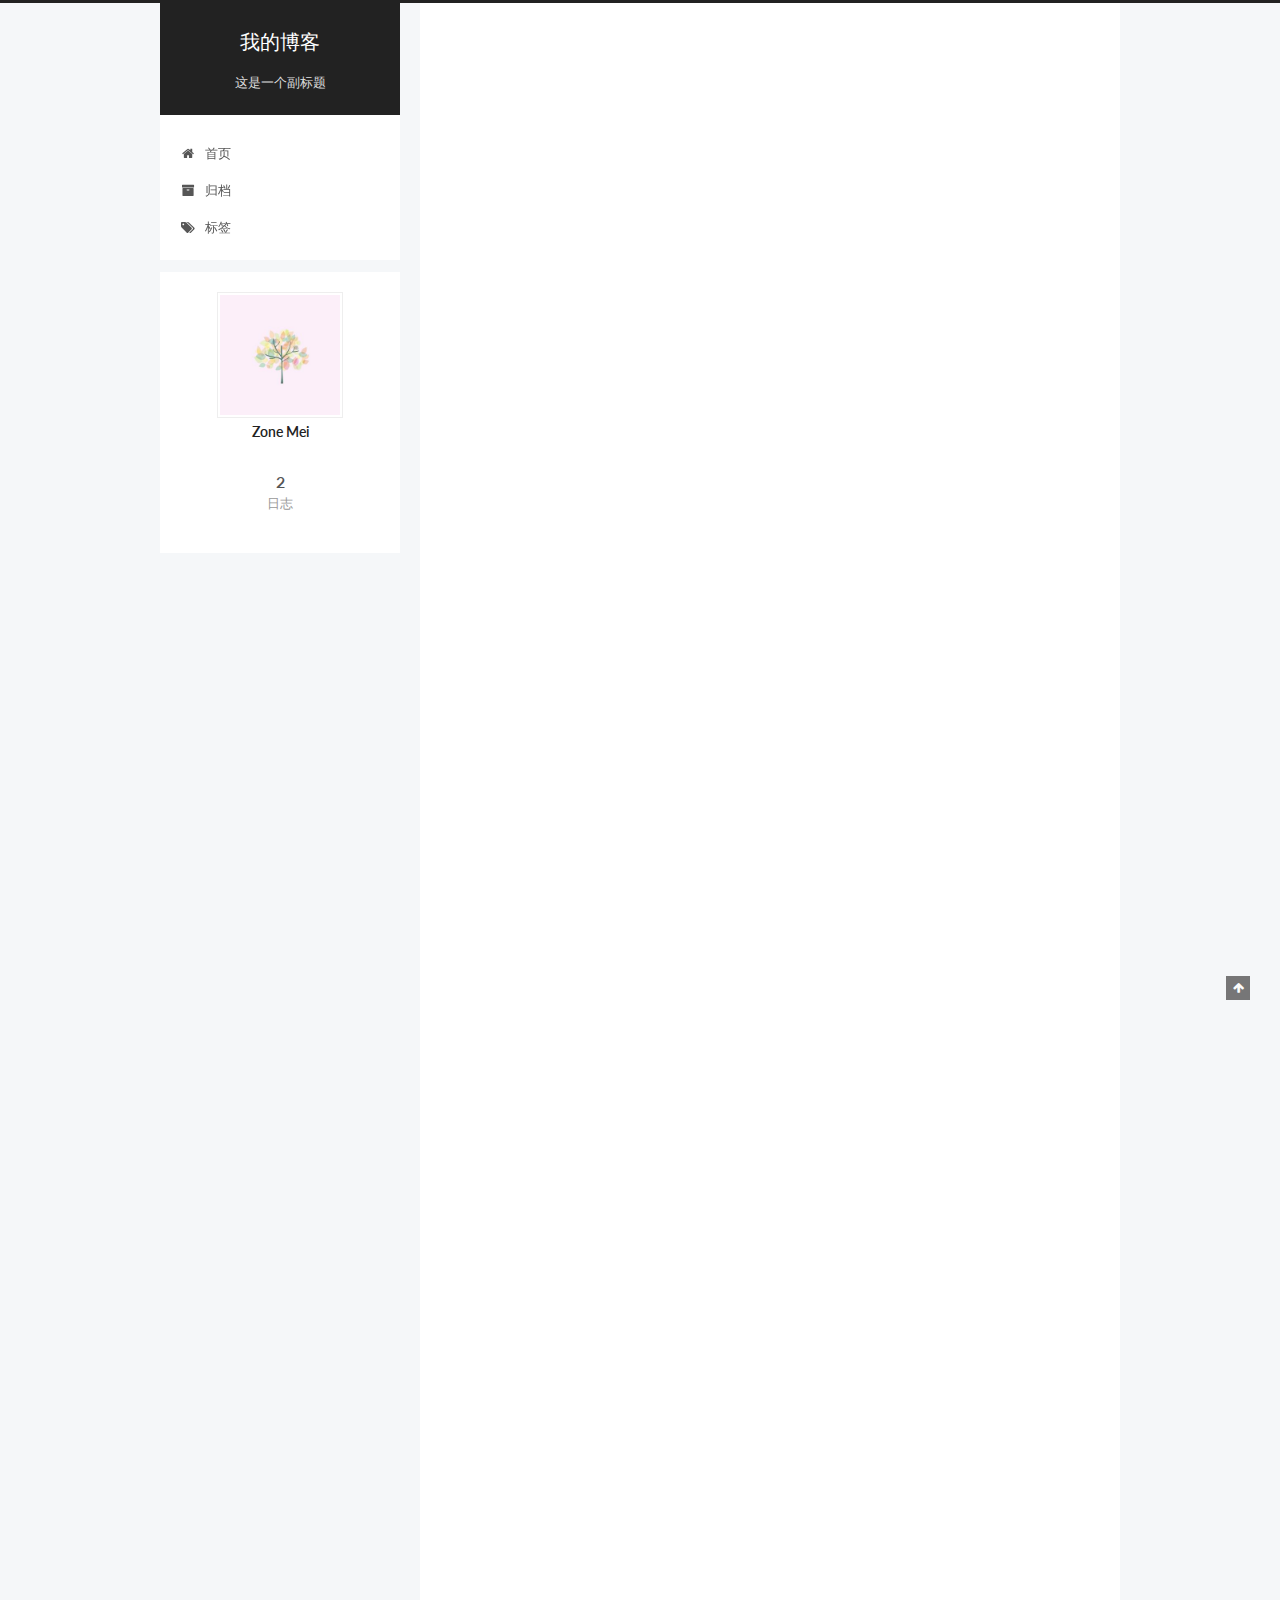
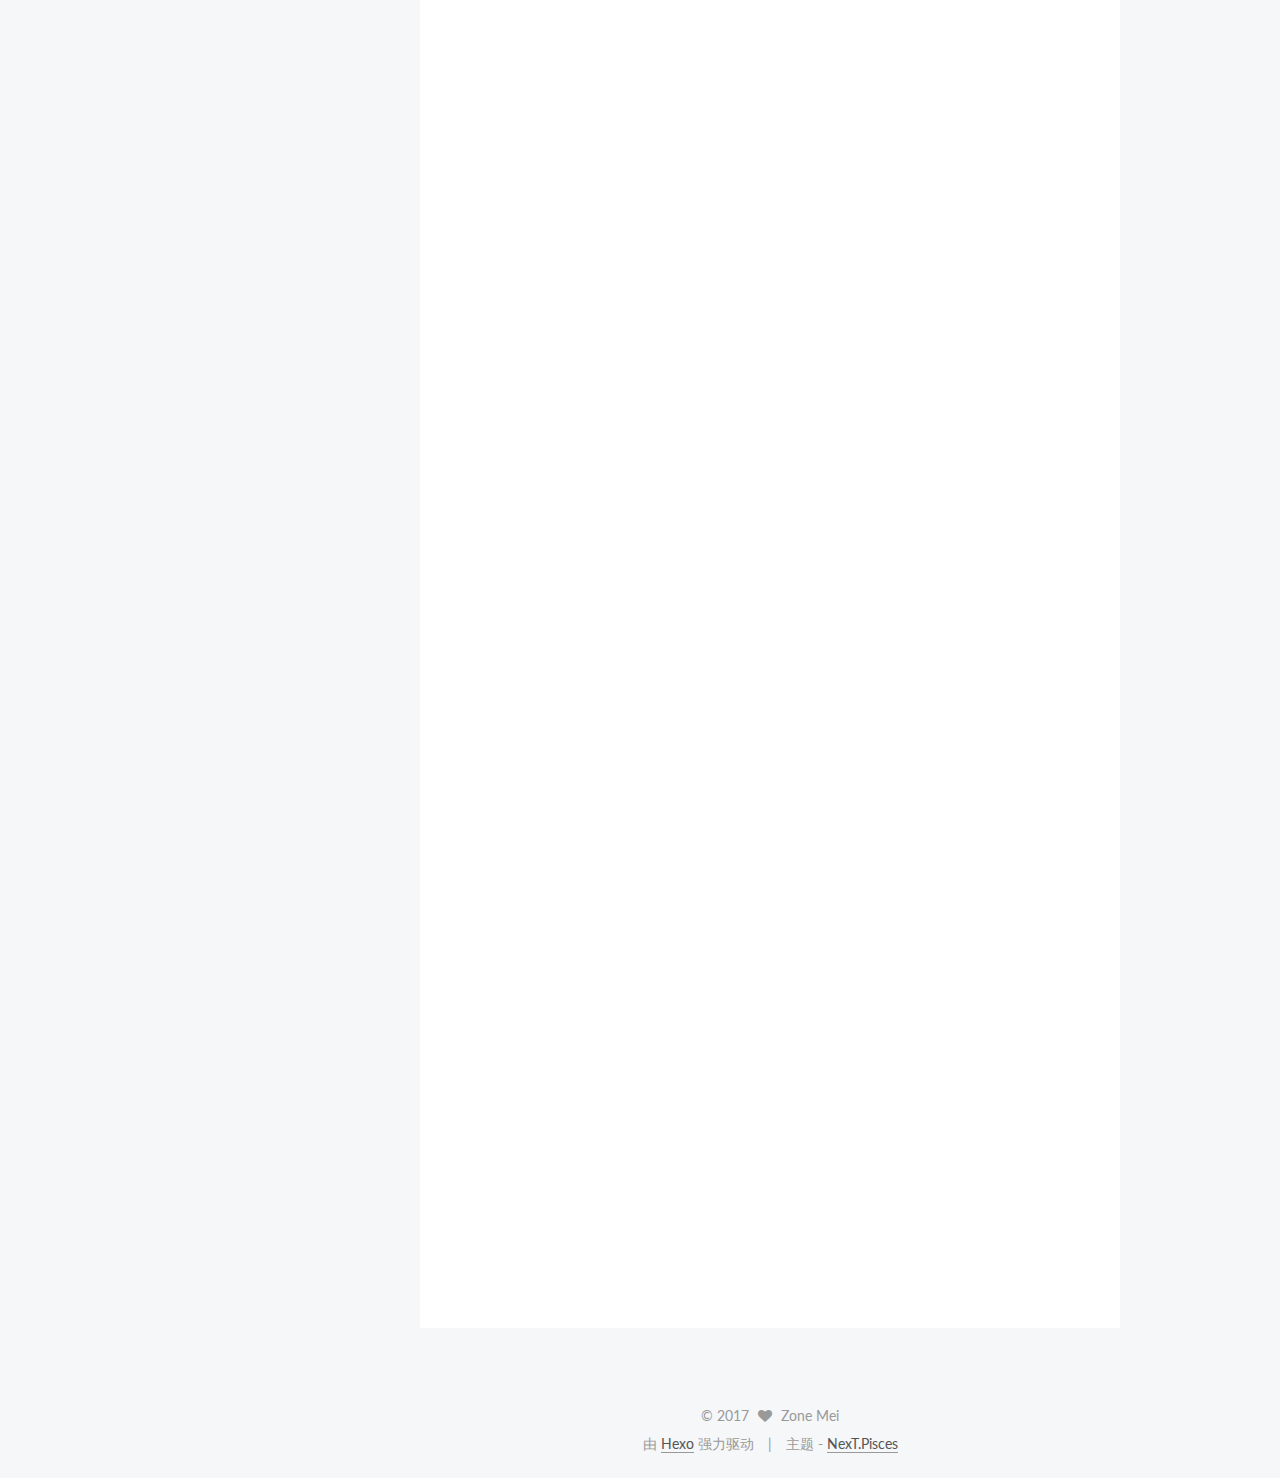
==== index.html @ 60be1010 "Site updated: 2017-05-26 22:15:59" ====
<!doctype html>



  


<html class="theme-next pisces use-motion" lang="zh-Hans">
<head>
  <meta charset="UTF-8"/>
<meta http-equiv="X-UA-Compatible" content="IE=edge" />
<meta name="viewport" content="width=device-width, initial-scale=1, maximum-scale=1"/>



<meta http-equiv="Cache-Control" content="no-transform" />
<meta http-equiv="Cache-Control" content="no-siteapp" />















  
  
  <link href="/lib/fancybox/source/jquery.fancybox.css?v=2.1.5" rel="stylesheet" type="text/css" />




  
  
  
  

  
    
    
  

  

  

  

  

  
    
    
    <link href="//fonts.googleapis.com/css?family=Lato:300,300italic,400,400italic,700,700italic&subset=latin,latin-ext" rel="stylesheet" type="text/css">
  






<link href="/lib/font-awesome/css/font-awesome.min.css?v=4.6.2" rel="stylesheet" type="text/css" />

<link href="/css/main.css?v=5.1.0" rel="stylesheet" type="text/css" />


  <meta name="keywords" content="Hexo, NexT" />








  <link rel="shortcut icon" type="image/x-icon" href="/favicon.ico?v=5.1.0" />






<meta property="og:type" content="website">
<meta property="og:title" content="我的博客">
<meta property="og:url" content="http://yoursite.com/index.html">
<meta property="og:site_name" content="我的博客">
<meta name="twitter:card" content="summary">
<meta name="twitter:title" content="我的博客">



<script type="text/javascript" id="hexo.configurations">
  var NexT = window.NexT || {};
  var CONFIG = {
    root: '/',
    scheme: 'Pisces',
    sidebar: {"position":"left","display":"post","offset":12,"offset_float":0,"b2t":false,"scrollpercent":false},
    fancybox: true,
    motion: true,
    duoshuo: {
      userId: '0',
      author: '博主'
    },
    algolia: {
      applicationID: '',
      apiKey: '',
      indexName: '',
      hits: {"per_page":10},
      labels: {"input_placeholder":"Search for Posts","hits_empty":"We didn't find any results for the search: ${query}","hits_stats":"${hits} results found in ${time} ms"}
    }
  };
</script>



  <link rel="canonical" href="http://yoursite.com/"/>





  <title> 我的博客 </title>
</head>

<body itemscope itemtype="http://schema.org/WebPage" lang="zh-Hans">

  














  
  
    
  

  <div class="container sidebar-position-left 
   page-home 
 ">
    <div class="headband"></div>

    <header id="header" class="header" itemscope itemtype="http://schema.org/WPHeader">
      <div class="header-inner"><div class="site-brand-wrapper">
  <div class="site-meta ">
    

    <div class="custom-logo-site-title">
      <a href="/"  class="brand" rel="start">
        <span class="logo-line-before"><i></i></span>
        <span class="site-title">我的博客</span>
        <span class="logo-line-after"><i></i></span>
      </a>
    </div>
      
        <p class="site-subtitle">这是一个副标题</p>
      
  </div>

  <div class="site-nav-toggle">
    <button>
      <span class="btn-bar"></span>
      <span class="btn-bar"></span>
      <span class="btn-bar"></span>
    </button>
  </div>
</div>

<nav class="site-nav">
  

  
    <ul id="menu" class="menu">
      
        
        <li class="menu-item menu-item-home">
          <a href="/" rel="section">
            
              <i class="menu-item-icon fa fa-fw fa-home"></i> <br />
            
            首页
          </a>
        </li>
      
        
        <li class="menu-item menu-item-archives">
          <a href="/archives" rel="section">
            
              <i class="menu-item-icon fa fa-fw fa-archive"></i> <br />
            
            归档
          </a>
        </li>
      
        
        <li class="menu-item menu-item-tags">
          <a href="/tags" rel="section">
            
              <i class="menu-item-icon fa fa-fw fa-tags"></i> <br />
            
            标签
          </a>
        </li>
      

      
    </ul>
  

  
</nav>



 </div>
    </header>

    <main id="main" class="main">
      <div class="main-inner">
        <div class="content-wrap">
          <div id="content" class="content">
            
  <section id="posts" class="posts-expand">
    
      

  

  
  
  

  <article class="post post-type-normal " itemscope itemtype="http://schema.org/Article">
    <link itemprop="mainEntityOfPage" href="http://yoursite.com/2017/05/26/学习使用hexo/">

    <span hidden itemprop="author" itemscope itemtype="http://schema.org/Person">
      <meta itemprop="name" content="Zone Mei">
      <meta itemprop="description" content="">
      <meta itemprop="image" content="/images/tree.jpg">
    </span>

    <span hidden itemprop="publisher" itemscope itemtype="http://schema.org/Organization">
      <meta itemprop="name" content="我的博客">
    </span>

    
      <header class="post-header">

        
        
          <h1 class="post-title" itemprop="name headline">
            
            
              
                
                <a class="post-title-link" href="/2017/05/26/学习使用hexo/" itemprop="url">
                  学习使用hexo
                </a>
              
            
          </h1>
        

        <div class="post-meta">
          <span class="post-time">
            
              <span class="post-meta-item-icon">
                <i class="fa fa-calendar-o"></i>
              </span>
              
                <span class="post-meta-item-text">发表于</span>
              
              <time title="创建于" itemprop="dateCreated datePublished" datetime="2017-05-26T20:56:51+08:00">
                2017-05-26
              </time>
            

            

            
          </span>

          

          
            
          

          
          

          

          

          

        </div>
      </header>
    


    <div class="post-body" itemprop="articleBody">

      
      

      
        
          
            <h1 id="This-is-an-H1"><a href="#This-is-an-H1" class="headerlink" title="This is an H1"></a>This is an H1</h1><h2 id="This-is-an-H2"><a href="#This-is-an-H2" class="headerlink" title="This is an H2"></a>This is an H2</h2><h1 id="这是-H1"><a href="#这是-H1" class="headerlink" title="这是 H1"></a>这是 H1</h1><h2 id="这是-H2"><a href="#这是-H2" class="headerlink" title="这是 H2"></a>这是 H2</h2><h6 id="这是-H6"><a href="#这是-H6" class="headerlink" title="这是 H6"></a>这是 H6</h6><blockquote>
<p>This is a blockquote with two paragraphs. Lorem ipsum dolor sit amet,<br>consectetuer adipiscing elit. Aliquam hendrerit mi posuere lectus.<br>Vestibulum enim wisi, viverra nec, fringilla in, laoreet vitae, risus.</p>
</blockquote>
<p>无序列表使用星号、加号或是减号作为列表标记：</p>
<ul>
<li>Red</li>
<li>Green</li>
<li>Blue<br>等同于：</li>
</ul>
<ul>
<li>Red</li>
<li>Green</li>
<li>Blue<br>也等同于：</li>
</ul>
<ul>
<li>Red</li>
<li>Green</li>
<li>Blue</li>
</ul>
<p>有序列表则使用数字接着一个英文句点：</p>
<ol>
<li>Bird</li>
<li>McHale</li>
<li>Parish<br>很重要的一点是，你在列表标记上使用的数字并不会影响输出的 HTML 结果，上面的列表所产生的 HTML 标记为：</li>
</ol>
<p><ol></ol></p>
<p><li>Bird</li></p>
<p><li>McHale</li></p>
<p><li>Parish</li><br><br>如果你的列表标记写成：</p>
<ol>
<li>Bird</li>
<li>McHale</li>
<li><p>Parish<br>或甚至是：</p>
</li>
<li><p>Bird</p>
</li>
<li>McHale</li>
<li>Parish</li>
</ol>
<figure class="highlight html"><table><tr><td class="gutter"><pre><div class="line">1</div><div class="line">2</div></pre></td><td class="code"><pre><div class="line"><span class="tag">&lt;<span class="name">div</span>&gt;</span>你好1<span class="tag">&lt;/<span class="name">div</span>&gt;</span></div><div class="line"><span class="tag">&lt;<span class="name">div</span>&gt;</span>你好2<span class="tag">&lt;/<span class="name">div</span>&gt;</span></div></pre></td></tr></table></figure>

          
        
      
    </div>

    <div>
      
    </div>

    <div>
      
    </div>

    <div>
      
    </div>

    <footer class="post-footer">
      

      

      

      
      
        <div class="post-eof"></div>
      
    </footer>
  </article>


    
      

  

  
  
  

  <article class="post post-type-normal " itemscope itemtype="http://schema.org/Article">
    <link itemprop="mainEntityOfPage" href="http://yoursite.com/2017/05/26/hello-world/">

    <span hidden itemprop="author" itemscope itemtype="http://schema.org/Person">
      <meta itemprop="name" content="Zone Mei">
      <meta itemprop="description" content="">
      <meta itemprop="image" content="/images/tree.jpg">
    </span>

    <span hidden itemprop="publisher" itemscope itemtype="http://schema.org/Organization">
      <meta itemprop="name" content="我的博客">
    </span>

    
      <header class="post-header">

        
        
          <h1 class="post-title" itemprop="name headline">
            
            
              
                
                <a class="post-title-link" href="/2017/05/26/hello-world/" itemprop="url">
                  Hello World
                </a>
              
            
          </h1>
        

        <div class="post-meta">
          <span class="post-time">
            
              <span class="post-meta-item-icon">
                <i class="fa fa-calendar-o"></i>
              </span>
              
                <span class="post-meta-item-text">发表于</span>
              
              <time title="创建于" itemprop="dateCreated datePublished" datetime="2017-05-26T19:14:45+08:00">
                2017-05-26
              </time>
            

            

            
          </span>

          

          
            
          

          
          

          

          

          

        </div>
      </header>
    


    <div class="post-body" itemprop="articleBody">

      
      

      
        
          
            <p>Welcome to <a href="https://hexo.io/" target="_blank" rel="external">Hexo</a>! This is your very first post. Check <a href="https://hexo.io/docs/" target="_blank" rel="external">documentation</a> for more info. If you get any problems when using Hexo, you can find the answer in <a href="https://hexo.io/docs/troubleshooting.html" target="_blank" rel="external">troubleshooting</a> or you can ask me on <a href="https://github.com/hexojs/hexo/issues" target="_blank" rel="external">GitHub</a>.</p>
<h2 id="Quick-Start"><a href="#Quick-Start" class="headerlink" title="Quick Start"></a>Quick Start</h2><h3 id="Create-a-new-post"><a href="#Create-a-new-post" class="headerlink" title="Create a new post"></a>Create a new post</h3><figure class="highlight bash"><table><tr><td class="gutter"><pre><div class="line">1</div></pre></td><td class="code"><pre><div class="line">$ hexo new <span class="string">"My New Post"</span></div></pre></td></tr></table></figure>
<p>More info: <a href="https://hexo.io/docs/writing.html" target="_blank" rel="external">Writing</a></p>
<h3 id="Run-server"><a href="#Run-server" class="headerlink" title="Run server"></a>Run server</h3><figure class="highlight bash"><table><tr><td class="gutter"><pre><div class="line">1</div></pre></td><td class="code"><pre><div class="line">$ hexo server</div></pre></td></tr></table></figure>
<p>More info: <a href="https://hexo.io/docs/server.html" target="_blank" rel="external">Server</a></p>
<h3 id="Generate-static-files"><a href="#Generate-static-files" class="headerlink" title="Generate static files"></a>Generate static files</h3><figure class="highlight bash"><table><tr><td class="gutter"><pre><div class="line">1</div></pre></td><td class="code"><pre><div class="line">$ hexo generate</div></pre></td></tr></table></figure>
<p>More info: <a href="https://hexo.io/docs/generating.html" target="_blank" rel="external">Generating</a></p>
<h3 id="Deploy-to-remote-sites"><a href="#Deploy-to-remote-sites" class="headerlink" title="Deploy to remote sites"></a>Deploy to remote sites</h3><figure class="highlight bash"><table><tr><td class="gutter"><pre><div class="line">1</div></pre></td><td class="code"><pre><div class="line">$ hexo deploy</div></pre></td></tr></table></figure>
<p>More info: <a href="https://hexo.io/docs/deployment.html" target="_blank" rel="external">Deployment</a></p>

          
        
      
    </div>

    <div>
      
    </div>

    <div>
      
    </div>

    <div>
      
    </div>

    <footer class="post-footer">
      

      

      

      
      
        <div class="post-eof"></div>
      
    </footer>
  </article>


    
  </section>

  


          </div>
          


          

        </div>
        
          
  
  <div class="sidebar-toggle">
    <div class="sidebar-toggle-line-wrap">
      <span class="sidebar-toggle-line sidebar-toggle-line-first"></span>
      <span class="sidebar-toggle-line sidebar-toggle-line-middle"></span>
      <span class="sidebar-toggle-line sidebar-toggle-line-last"></span>
    </div>
  </div>

  <aside id="sidebar" class="sidebar">
    <div class="sidebar-inner">

      

      

      <section class="site-overview sidebar-panel sidebar-panel-active">
        <div class="site-author motion-element" itemprop="author" itemscope itemtype="http://schema.org/Person">
          <img class="site-author-image" itemprop="image"
               src="/images/tree.jpg"
               alt="Zone Mei" />
          <p class="site-author-name" itemprop="name">Zone Mei</p>
           
              <p class="site-description motion-element" itemprop="description"></p>
          
        </div>
        <nav class="site-state motion-element">

          
            <div class="site-state-item site-state-posts">
              <a href="/archives">
                <span class="site-state-item-count">2</span>
                <span class="site-state-item-name">日志</span>
              </a>
            </div>
          

          

          

        </nav>

        

        <div class="links-of-author motion-element">
          
        </div>

        
        

        
        

        


      </section>

      

      

    </div>
  </aside>


        
      </div>
    </main>

    <footer id="footer" class="footer">
      <div class="footer-inner">
        <div class="copyright" >
  
  &copy; 
  <span itemprop="copyrightYear">2017</span>
  <span class="with-love">
    <i class="fa fa-heart"></i>
  </span>
  <span class="author" itemprop="copyrightHolder">Zone Mei</span>
</div>


<div class="powered-by">
  由 <a class="theme-link" href="https://hexo.io">Hexo</a> 强力驱动
</div>

<div class="theme-info">
  主题 -
  <a class="theme-link" href="https://github.com/iissnan/hexo-theme-next">
    NexT.Pisces
  </a>
</div>


        

        
      </div>
    </footer>

    
      <div class="back-to-top">
        <i class="fa fa-arrow-up"></i>
        
      </div>
    

  </div>

  

<script type="text/javascript">
  if (Object.prototype.toString.call(window.Promise) !== '[object Function]') {
    window.Promise = null;
  }
</script>









  






  
  <script type="text/javascript" src="/lib/jquery/index.js?v=2.1.3"></script>

  
  <script type="text/javascript" src="/lib/fastclick/lib/fastclick.min.js?v=1.0.6"></script>

  
  <script type="text/javascript" src="/lib/jquery_lazyload/jquery.lazyload.js?v=1.9.7"></script>

  
  <script type="text/javascript" src="/lib/velocity/velocity.min.js?v=1.2.1"></script>

  
  <script type="text/javascript" src="/lib/velocity/velocity.ui.min.js?v=1.2.1"></script>

  
  <script type="text/javascript" src="/lib/fancybox/source/jquery.fancybox.pack.js?v=2.1.5"></script>


  


  <script type="text/javascript" src="/js/src/utils.js?v=5.1.0"></script>

  <script type="text/javascript" src="/js/src/motion.js?v=5.1.0"></script>



  
  


  <script type="text/javascript" src="/js/src/affix.js?v=5.1.0"></script>

  <script type="text/javascript" src="/js/src/schemes/pisces.js?v=5.1.0"></script>



  

  


  <script type="text/javascript" src="/js/src/bootstrap.js?v=5.1.0"></script>



  


  




	





  





  





  






  





  

  

  

  

</body>
</html>
---- css/main.css ----
/* normalize.css v3.0.2 | MIT License | git.io/normalize */
html {
  font-family: sans-serif; /* 1 */
  -ms-text-size-adjust: 100%; /* 2 */
  -webkit-text-size-adjust: 100%; /* 2 */
}
body {
  margin: 0;
}
article,
aside,
details,
figcaption,
figure,
footer,
header,
hgroup,
main,
menu,
nav,
section,
summary {
  display: block;
}
audio,
canvas,
progress,
video {
  display: inline-block; /* 1 */
  vertical-align: baseline; /* 2 */
}
audio:not([controls]) {
  display: none;
  height: 0;
}
[hidden],
template {
  display: none;
}
a {
  background-color: transparent;
}
a:active,
a:hover {
  outline: 0;
}
abbr[title] {
  border-bottom: 1px dotted;
}
b,
strong {
  font-weight: bold;
}
dfn {
  font-style: italic;
}
h1 {
  font-size: 2em;
  margin: 0.67em 0;
}
mark {
  background: #ff0;
  color: #000;
}
small {
  font-size: 80%;
}
sub,
sup {
  font-size: 75%;
  line-height: 0;
  position: relative;
  vertical-align: baseline;
}
sup {
  top: -0.5em;
}
sub {
  bottom: -0.25em;
}
img {
  border: 0;
}
svg:not(:root) {
  overflow: hidden;
}
figure {
  margin: 1em 40px;
}
hr {
  -moz-box-sizing: content-box;
  box-sizing: content-box;
  height: 0;
}
pre {
  overflow: auto;
}
code,
kbd,
pre,
samp {
  font-family: monospace, monospace;
  font-size: 1em;
}
button,
input,
optgroup,
select,
textarea {
  color: inherit; /* 1 */
  font: inherit; /* 2 */
  margin: 0; /* 3 */
}
button {
  overflow: visible;
}
button,
select {
  text-transform: none;
}
button,
html input[type="button"],
input[type="reset"],
input[type="submit"] {
  -webkit-appearance: button; /* 2 */
  cursor: pointer; /* 3 */
}
button[disabled],
html input[disabled] {
  cursor: default;
}
button::-moz-focus-inner,
input::-moz-focus-inner {
  border: 0;
  padding: 0;
}
input {
  line-height: normal;
}
input[type="checkbox"],
input[type="radio"] {
  box-sizing: border-box; /* 1 */
  padding: 0; /* 2 */
}
input[type="number"]::-webkit-inner-spin-button,
input[type="number"]::-webkit-outer-spin-button {
  height: auto;
}
input[type="search"] {
  -webkit-appearance: textfield; /* 1 */
  -moz-box-sizing: content-box;
  -webkit-box-sizing: content-box; /* 2 */
  box-sizing: content-box;
}
input[type="search"]::-webkit-search-cancel-button,
input[type="search"]::-webkit-search-decoration {
  -webkit-appearance: none;
}
fieldset {
  border: 1px solid #c0c0c0;
  margin: 0 2px;
  padding: 0.35em 0.625em 0.75em;
}
legend {
  border: 0; /* 1 */
  padding: 0; /* 2 */
}
textarea {
  overflow: auto;
}
optgroup {
  font-weight: bold;
}
table {
  border-collapse: collapse;
  border-spacing: 0;
}
td,
th {
  padding: 0;
}
::selection {
  background: #262a30;
  color: #fff;
}
body {
  position: relative;
  font-family: 'Lato', "PingFang SC", "Microsoft YaHei", sans-serif;
  font-size: 14px;
  line-height: 2;
  color: #555;
  background: #f5f7f9;
}
@media (max-width: 767px) {
  body {
    padding-right: 0 !important;
  }
}
@media (min-width: 768px) and (max-width: 991px) {
  body {
    padding-right: 0 !important;
  }
}
@media (min-width: 1600px) {
  body {
    font-size: 16px;
  }
}
h1,
h2,
h3,
h4,
h5,
h6 {
  margin: 0;
  padding: 0;
  font-weight: bold;
  line-height: 1.5;
  font-family: 'Lato', "PingFang SC", "Microsoft YaHei", sans-serif;
}
h2,
h3,
h4,
h5,
h6 {
  margin: 20px 0 15px;
}
h1 {
  font-size: 22px;
}
@media (max-width: 767px) {
  h1 {
    font-size: 18px;
  }
}
h2 {
  font-size: 20px;
}
@media (max-width: 767px) {
  h2 {
    font-size: 16px;
  }
}
h3 {
  font-size: 18px;
}
@media (max-width: 767px) {
  h3 {
    font-size: 14px;
  }
}
h4 {
  font-size: 16px;
}
@media (max-width: 767px) {
  h4 {
    font-size: 12px;
  }
}
h5 {
  font-size: 14px;
}
@media (max-width: 767px) {
  h5 {
    font-size: 10px;
  }
}
h6 {
  font-size: 12px;
}
@media (max-width: 767px) {
  h6 {
    font-size: 8px;
  }
}
p {
  margin: 0 0 25px 0;
}
a {
  color: #555;
  text-decoration: none;
  border-bottom: 1px solid #999;
  word-wrap: break-word;
}
a:hover {
  color: #222;
  border-bottom-color: #222;
}
blockquote {
  margin: 0;
  padding: 0;
}
img {
  display: block;
  margin: auto;
  max-width: 100%;
  height: auto;
}
hr {
  margin: 40px 0;
  height: 3px;
  border: none;
  background-color: #ddd;
  background-image: repeating-linear-gradient(-45deg, #fff, #fff 4px, transparent 4px, transparent 8px);
}
blockquote {
  padding: 0 15px;
  color: #666;
  border-left: 4px solid #ddd;
}
blockquote cite::before {
  content: "-";
  padding: 0 5px;
}
dt {
  font-weight: 700;
}
dd {
  margin: 0;
  padding: 0;
}
.text-left {
  text-align: left;
}
.text-center {
  text-align: center;
}
.text-right {
  text-align: right;
}
.text-justify {
  text-align: justify;
}
.text-nowrap {
  white-space: nowrap;
}
.text-lowercase {
  text-transform: lowercase;
}
.text-uppercase {
  text-transform: uppercase;
}
.text-capitalize {
  text-transform: capitalize;
}
.center-block {
  display: block;
  margin-left: auto;
  margin-right: auto;
}
.clearfix:before,
.clearfix:after {
  content: " ";
  display: table;
}
.clearfix:after {
  clear: both;
}
.pullquote {
  width: 45%;
}
.pullquote.left {
  float: left;
  margin-left: 5px;
  margin-right: 10px;
}
.pullquote.right {
  float: right;
  margin-left: 10px;
  margin-right: 5px;
}
.affix.affix.affix {
  position: fixed;
}
.translation {
  margin-top: -20px;
  font-size: 14px;
  color: #999;
}
.scrollbar-measure {
  width: 100px;
  height: 100px;
  overflow: scroll;
  position: absolute;
  top: -9999px;
}
.use-motion .motion-element {
  opacity: 0;
}
table {
  margin: 20px 0;
  width: 100%;
  border-collapse: collapse;
  border-spacing: 0;
  border: 1px solid #ddd;
  font-size: 14px;
  table-layout: fixed;
  word-wrap: break-all;
}
table>tbody>tr:nth-of-type(odd) {
  background-color: #f9f9f9;
}
table>tbody>tr:hover {
  background-color: #f5f5f5;
}
caption,
th,
td {
  padding: 8px;
  text-align: left;
  vertical-align: middle;
  font-weight: normal;
}
th,
td {
  border-bottom: 3px solid #ddd;
  border-right: 1px solid #eee;
}
th {
  padding-bottom: 10px;
  font-weight: 700;
}
td {
  border-bottom-width: 1px;
}
html,
body {
  height: 100%;
}
.container {
  position: relative;
  min-height: 100%;
}
.header-inner {
  margin: 0 auto;
  padding: 100px 0 70px;
  width: 700px;
}
@media (min-width: 1600px) {
  .container .header-inner {
    width: 900px;
  }
}
.main {
  padding-bottom: 150px;
}
.main-inner {
  margin: 0 auto;
  width: 700px;
}
@media (min-width: 1600px) {
  .container .main-inner {
    width: 900px;
  }
}
.footer {
  position: absolute;
  left: 0;
  bottom: 0;
  width: 100%;
  min-height: 50px;
}
.footer-inner {
  box-sizing: border-box;
  margin: 20px auto;
  width: 700px;
}
@media (min-width: 1600px) {
  .container .footer-inner {
    width: 900px;
  }
}
pre,
.highlight {
  overflow: auto;
  margin: 20px 0;
  padding: 0;
  font-size: 13px;
  color: #4d4d4c;
  background: #f7f7f7;
  line-height: 1.6;
}
pre,
code {
  font-family: consolas, Menlo, "PingFang SC", "Microsoft YaHei", monospace;
}
code {
  padding: 2px 4px;
  word-wrap: break-word;
  color: #555;
  background: #eee;
  border-radius: 3px;
  font-size: 13px;
}
pre code {
  padding: 0;
  color: #4d4d4c;
  background: none;
  text-shadow: none;
}
.highlight {
  border-radius: 1px;
}
.highlight pre {
  border: none;
  margin: 0;
  padding: 10px 0;
}
.highlight table {
  margin: 0;
  width: auto;
  border: none;
}
.highlight td {
  border: none;
  padding: 0;
}
.highlight figcaption {
  font-size: 1em;
  color: #4d4d4c;
  line-height: 1em;
  margin-bottom: 1em;
}
.highlight figcaption:before,
.highlight figcaption:after {
  content: " ";
  display: table;
}
.highlight figcaption:after {
  clear: both;
}
.highlight figcaption a {
  float: right;
  color: #4d4d4c;
}
.highlight figcaption a:hover {
  border-bottom-color: #4d4d4c;
}
.highlight .gutter pre {
  padding-left: 10px;
  padding-right: 10px;
  color: #869194;
  text-align: right;
  background-color: #eff2f3;
}
.highlight .code pre {
  padding-left: 10px;
  padding-right: 10px;
  background-color: #f7f7f7;
}
.highlight .line {
  height: 20px;
}
.gutter {
  -webkit-user-select: none;
  -moz-user-select: none;
  -ms-user-select: none;
  user-select: none;
}
.gist table {
  width: auto;
}
.gist table td {
  border: none;
}
pre .deletion {
  background: #fdd;
}
pre .addition {
  background: #dfd;
}
pre .meta {
  color: #8959a8;
}
pre .comment {
  color: #8e908c;
}
pre .variable,
pre .attribute,
pre .tag,
pre .regexp,
pre .ruby .constant,
pre .xml .tag .title,
pre .xml .pi,
pre .xml .doctype,
pre .html .doctype,
pre .css .id,
pre .css .class,
pre .css .pseudo {
  color: #c82829;
}
pre .number,
pre .preprocessor,
pre .built_in,
pre .literal,
pre .params,
pre .constant,
pre .command {
  color: #f5871f;
}
pre .ruby .class .title,
pre .css .rules .attribute,
pre .string,
pre .value,
pre .inheritance,
pre .header,
pre .ruby .symbol,
pre .xml .cdata,
pre .special,
pre .number,
pre .formula {
  color: #718c00;
}
pre .title,
pre .css .hexcolor {
  color: #3e999f;
}
pre .function,
pre .python .decorator,
pre .python .title,
pre .ruby .function .title,
pre .ruby .title .keyword,
pre .perl .sub,
pre .javascript .title,
pre .coffeescript .title {
  color: #4271ae;
}
pre .keyword,
pre .javascript .function {
  color: #8959a8;
}
.full-image.full-image.full-image {
  border: none;
  max-width: 100%;
  width: auto;
  margin: 20px auto;
}
@media (min-width: 992px) {
  .full-image.full-image.full-image {
    max-width: none;
    width: 118%;
    margin: 0 -9%;
  }
}
.blockquote-center,
.page-home .post-type-quote blockquote,
.page-post-detail .post-type-quote blockquote {
  position: relative;
  margin: 40px 0;
  padding: 0;
  border-left: none;
  text-align: center;
}
.blockquote-center::before,
.page-home .post-type-quote blockquote::before,
.page-post-detail .post-type-quote blockquote::before,
.blockquote-center::after,
.page-home .post-type-quote blockquote::after,
.page-post-detail .post-type-quote blockquote::after {
  position: absolute;
  content: ' ';
  display: block;
  width: 100%;
  height: 24px;
  opacity: 0.2;
  background-repeat: no-repeat;
  background-position: 0 -6px;
  background-size: 22px 22px;
}
.blockquote-center::before,
.page-home .post-type-quote blockquote::before,
.page-post-detail .post-type-quote blockquote::before {
  top: -20px;
  background-image: url("../images/quote-l.svg");
  border-top: 1px solid #ccc;
}
.blockquote-center::after,
.page-home .post-type-quote blockquote::after,
.page-post-detail .post-type-quote blockquote::after {
  bottom: -20px;
  background-image: url("../images/quote-r.svg");
  border-bottom: 1px solid #ccc;
  background-position: 100% 8px;
}
.blockquote-center p,
.page-home .post-type-quote blockquote p,
.page-post-detail .post-type-quote blockquote p,
.blockquote-center div,
.page-home .post-type-quote blockquote div,
.page-post-detail .post-type-quote blockquote div {
  text-align: center;
}
.post .post-body .group-picture img {
  box-sizing: border-box;
  padding: 0 3px;
  border: none;
}
.post .group-picture-row {
  overflow: hidden;
  margin-top: 6px;
}
.post .group-picture-row:first-child {
  margin-top: 0;
}
.post .group-picture-column {
  float: left;
}
.page-post-detail .post-body .group-picture-column {
  float: none;
  margin-top: 10px;
  width: auto !important;
}
.page-post-detail .post-body .group-picture-column img {
  margin: 0 auto;
}
.page-archive .group-picture-container {
  overflow: hidden;
}
.page-archive .group-picture-row {
  float: left;
}
.page-archive .group-picture-row:first-child {
  margin-top: 6px;
}
.page-archive .group-picture-column {
  max-width: 150px;
  max-height: 150px;
}
.note {
  padding: 20px;
  margin: 20px 0;
  border: 1px solid #eee;
  border-left-width: 5px;
  border-radius: 3px;
}
.note h2,
.note h3,
.note h4,
.note h5,
.note h6 {
  margin-top: 0;
  margin-bottom: 5px;
}
.note p:last-child {
  margin-bottom: 0;
}
.note code {
  border-radius: 3px;
}
.note+.note {
  margin-top: -5px;
}
.default {
  border-left-color: #777;
}
.default h2,
.default h3,
.default h4,
.default h5,
.default h6 {
  color: #777;
}
.primary {
  border-left-color: #428bca;
}
.primary h2,
.primary h3,
.primary h4,
.primary h5,
.primary h6 {
  color: #428bca;
}
.success {
  border-left-color: #5cb85c;
}
.success h2,
.success h3,
.success h4,
.success h5,
.success h6 {
  color: #5cb85c;
}
.danger {
  border-left-color: #d9534f;
}
.danger h2,
.danger h3,
.danger h4,
.danger h5,
.danger h6 {
  color: #d9534f;
}
.warning {
  border-left-color: #f0ad4e;
}
.warning h2,
.warning h3,
.warning h4,
.warning h5,
.warning h6 {
  color: #f0ad4e;
}
.info {
  border-left-color: #5bc0de;
}
.info h2,
.info h3,
.info h4,
.info h5,
.info h6 {
  color: #5bc0de;
}
.btn {
  display: inline-block;
  padding: 0 20px;
  font-size: 14px;
  color: #fff;
  background: #222;
  border: 2px solid #555;
  text-decoration: none;
  border-radius: 0;
  transition-property: background-color;
  transition-duration: 0.2s;
  transition-timing-function: ease-in-out;
  transition-delay: 0s;
}
.btn:hover,
.post-button .btn:hover {
  border-color: #222;
  color: #fff;
  background: #222;
}
.btn-bar {
  display: block;
  width: 22px;
  height: 2px;
  background: #555;
  border-radius: 1px;
}
.btn-bar+.btn-bar {
  margin-top: 4px;
}
.pagination {
  margin: 120px 0 40px;
  text-align: center;
  border-top: 1px solid #eee;
}
.page-number-basic,
.pagination .prev,
.pagination .next,
.pagination .page-number,
.pagination .space {
  display: inline-block;
  position: relative;
  top: -1px;
  margin: 0 10px;
  padding: 0 10px;
  line-height: 30px;
}
@media (max-width: 767px) {
  .page-number-basic,
  .pagination .prev,
  .pagination .next,
  .pagination .page-number,
  .pagination .space {
    margin: 0 5px;
  }
}
.pagination .prev,
.pagination .next,
.pagination .page-number {
  border-bottom: 0;
  border-top: 1px solid #eee;
  transition-property: border-color;
  transition-duration: 0.2s;
  transition-timing-function: ease-in-out;
  transition-delay: 0s;
}
.pagination .prev:hover,
.pagination .next:hover,
.pagination .page-number:hover {
  border-top-color: #222;
}
.pagination .space {
  padding: 0;
  margin: 0;
}
.pagination .prev {
  margin-left: 0;
}
.pagination .next {
  margin-right: 0;
}
.pagination .page-number.current {
  color: #fff;
  background: #ccc;
  border-top-color: #ccc;
}
@media (max-width: 767px) {
  .pagination {
    border-top: none;
  }
  .pagination .prev,
  .pagination .next,
  .pagination .page-number {
    margin-bottom: 10px;
    border-top: 0;
    border-bottom: 1px solid #eee;
  }
  .pagination .prev:hover,
  .pagination .next:hover,
  .pagination .page-number:hover {
    border-bottom-color: #222;
  }
}
.comments {
  margin: 60px 20px 0;
}
.tag-cloud {
  text-align: center;
}
.tag-cloud a {
  display: inline-block;
  margin: 10px;
}
.back-to-top {
  box-sizing: border-box;
  position: fixed;
  bottom: -100px;
  right: 30px;
  z-index: 1050;
  padding: 0 6px;
  width: 24px;
  background: #222;
  font-size: 12px;
  opacity: 0.6;
  color: #fff;
  cursor: pointer;
  text-align: center;
  -webkit-transform: translateZ(0);
  transition-property: bottom;
  transition-duration: 0.2s;
  transition-timing-function: ease-in-out;
  transition-delay: 0s;
}
@media (max-width: 767px) {
  .back-to-top {
    display: none;
  }
}
@media (min-width: 768px) and (max-width: 991px) {
  .back-to-top {
    display: none;
  }
}
.back-to-top.back-to-top-on {
  bottom: 30px;
}
.header {
  background: #fff;
}
.header-inner {
  position: relative;
}
.headband {
  height: 3px;
  background: #222;
}
.site-meta {
  margin: 0;
  text-align: center;
}
@media (max-width: 767px) {
  .site-meta {
    text-align: center;
  }
}
.brand {
  position: relative;
  display: inline-block;
  padding: 0 40px;
  color: #fff;
  background: #222;
  border-bottom: none;
}
.brand:hover {
  color: #fff;
}
.logo {
  display: inline-block;
  margin-right: 5px;
  line-height: 36px;
  vertical-align: top;
}
.site-title {
  display: inline-block;
  vertical-align: top;
  line-height: 36px;
  font-size: 20px;
  font-weight: normal;
  font-family: 'Lato', "PingFang SC", "Microsoft YaHei", sans-serif;
}
.site-subtitle {
  margin-top: 10px;
  font-size: 13px;
  color: #ddd;
}
.use-motion .brand {
  opacity: 0;
}
.use-motion .logo,
.use-motion .site-title,
.use-motion .site-subtitle {
  opacity: 0;
  position: relative;
  top: -10px;
}
.site-nav-toggle {
  display: none;
  position: absolute;
  top: 10px;
  left: 10px;
}
@media (max-width: 767px) {
  .site-nav-toggle {
    display: block;
  }
}
.site-nav-toggle button {
  margin-top: 2px;
  padding: 9px 10px;
  background: transparent;
  border: none;
}
@media (max-width: 767px) {
  .site-nav {
    display: none;
    margin: 0 -10px;
    padding: 0 10px;
    clear: both;
    border-top: 1px solid #ddd;
  }
}
@media (min-width: 768px) and (max-width: 991px) {
  .site-nav {
    display: block !important;
  }
}
@media (min-width: 992px) {
  .site-nav {
    display: block !important;
  }
}
.menu {
  margin-top: 20px;
  padding-left: 0;
  text-align: center;
}
.menu .menu-item {
  display: inline-block;
  margin: 0 10px;
  list-style: none;
}
@media screen and (max-width: 767px) {
  .menu .menu-item {
    margin-top: 10px;
  }
}
.menu .menu-item a {
  display: block;
  font-size: 13px;
  line-height: inherit;
  border-bottom: 1px solid transparent;
  transition-property: border-color;
  transition-duration: 0.2s;
  transition-timing-function: ease-in-out;
  transition-delay: 0s;
}
.menu .menu-item a:hover,
.menu-item-active a {
  border-bottom-color: #222;
}
.menu .menu-item .fa {
  margin-right: 5px;
}
.use-motion .menu-item {
  opacity: 0;
}
.post-body {
  font-family: 'Lato', "PingFang SC", "Microsoft YaHei", sans-serif;
}
@media (max-width: 767px) {
  .post-body {
    word-break: break-word;
  }
}
.post-body .fancybox img {
  display: block !important;
  margin: 0 auto;
  cursor: pointer;
  cursor: zoom-in;
  cursor: -webkit-zoom-in;
}
.post-body .image-caption,
.post-body .figure .caption {
  margin: 10px auto 15px;
  text-align: center;
  font-size: 14px;
  color: #999;
  font-weight: bold;
  line-height: 1;
}
.post-sticky-flag {
  display: inline-block;
  font-size: 16px;
  -ms-transform: rotate(30deg);
  -webkit-transform: rotate(30deg);
  -moz-transform: rotate(30deg);
  -ms-transform: rotate(30deg);
  -o-transform: rotate(30deg);
  transform: rotate(30deg);
}
.posts-expand {
  padding-top: 40px;
}
@media (max-width: 767px) {
  .posts-expand {
    margin: 0 20px;
  }
  .post-body pre,
  .post-body .highlight {
    padding: 10px;
  }
  .post-body pre .gutter pre,
  .post-body .highlight .gutter pre {
    padding-right: 10px;
  }
}
@media (min-width: 992px) {
  .posts-expand .post-body {
    text-align: justify;
  }
}
.posts-expand .post-body h2,
.posts-expand .post-body h3,
.posts-expand .post-body h4,
.posts-expand .post-body h5,
.posts-expand .post-body h6 {
  padding-top: 10px;
}
.posts-expand .post-body h2 .header-anchor,
.posts-expand .post-body h3 .header-anchor,
.posts-expand .post-body h4 .header-anchor,
.posts-expand .post-body h5 .header-anchor,
.posts-expand .post-body h6 .header-anchor {
  float: right;
  margin-left: 10px;
  color: #ccc;
  border-bottom-style: none;
  visibility: hidden;
}
.posts-expand .post-body h2 .header-anchor:hover,
.posts-expand .post-body h3 .header-anchor:hover,
.posts-expand .post-body h4 .header-anchor:hover,
.posts-expand .post-body h5 .header-anchor:hover,
.posts-expand .post-body h6 .header-anchor:hover {
  color: inherit;
}
.posts-expand .post-body h2:hover .header-anchor,
.posts-expand .post-body h3:hover .header-anchor,
.posts-expand .post-body h4:hover .header-anchor,
.posts-expand .post-body h5:hover .header-anchor,
.posts-expand .post-body h6:hover .header-anchor {
  visibility: visible;
}
.posts-expand .post-body ul li {
  list-style: circle;
}
.posts-expand .post-body img {
  box-sizing: border-box;
  margin: auto;
  padding: 3px;
  border: 1px solid #ddd;
}
.posts-expand .fancybox img {
  margin: 0 auto;
}
@media (max-width: 767px) {
  .posts-collapse {
    margin: 0 20px;
  }
  .posts-collapse .post-title,
  .posts-collapse .post-meta {
    display: block;
    width: auto;
    text-align: left;
  }
}
.posts-collapse {
  position: relative;
  z-index: 1010;
  margin-left: 55px;
}
.posts-collapse::after {
  content: " ";
  position: absolute;
  top: 20px;
  left: 0;
  margin-left: -2px;
  width: 4px;
  height: 100%;
  background: #f5f5f5;
  z-index: -1;
}
@media (max-width: 767px) {
  .posts-collapse {
    margin: 0 20px;
  }
}
.posts-collapse .collection-title {
  position: relative;
  margin: 60px 0;
}
.posts-collapse .collection-title h2 {
  margin-left: 20px;
}
.posts-collapse .collection-title small {
  color: #bbb;
}
.posts-collapse .collection-title::before {
  content: " ";
  position: absolute;
  left: 0;
  top: 50%;
  margin-left: -4px;
  margin-top: -4px;
  width: 8px;
  height: 8px;
  background: #bbb;
  border-radius: 50%;
}
.posts-collapse .post {
  margin: 30px 0;
}
.posts-collapse .post-header {
  position: relative;
  transition-duration: 0.2s;
  transition-timing-function: ease-in-out;
  transition-delay: 0s;
  transition-property: border;
  border-bottom: 1px dashed #ccc;
}
.posts-collapse .post-header::before {
  content: " ";
  position: absolute;
  left: 0;
  top: 12px;
  width: 6px;
  height: 6px;
  margin-left: -4px;
  background: #bbb;
  border-radius: 50%;
  border: 1px solid #fff;
  transition-duration: 0.2s;
  transition-timing-function: ease-in-out;
  transition-delay: 0s;
  transition-property: background;
}
.posts-collapse .post-header:hover {
  border-bottom-color: #666;
}
.posts-collapse .post-header:hover::before {
  background: #222;
}
.posts-collapse .post-meta {
  position: absolute;
  font-size: 12px;
  left: 20px;
  top: 5px;
}
.posts-collapse .post-comments-count {
  display: none;
}
.posts-collapse .post-title {
  margin-left: 60px;
  font-size: 16px;
  font-weight: normal;
  line-height: inherit;
}
.posts-collapse .post-title::after {
  margin-left: 3px;
  opacity: 0.6;
}
.posts-collapse .post-title a {
  color: #666;
  border-bottom: none;
}
.page-home .post-type-quote .post-header,
.page-post-detail .post-type-quote .post-header,
.page-home .post-type-quote .post-tags,
.page-post-detail .post-type-quote .post-tags {
  display: none;
}
.posts-expand .post-title {
  font-size: 26px;
  text-align: center;
  word-break: break-word;
  font-weight: 400;
}
@media (max-width: 767px) {
  .posts-expand .post-title {
    font-size: 22px;
  }
}
.posts-expand .post-title-link {
  display: inline-block;
  position: relative;
  color: #555;
  border-bottom: none;
  line-height: 1.2;
  vertical-align: top;
}
.posts-expand .post-title-link::before {
  content: "";
  position: absolute;
  width: 100%;
  height: 2px;
  bottom: 0;
  left: 0;
  background-color: #000;
  visibility: hidden;
  -webkit-transform: scaleX(0);
  -moz-transform: scaleX(0);
  -ms-transform: scaleX(0);
  -o-transform: scaleX(0);
  transform: scaleX(0);
  transition-duration: 0.2s;
  transition-timing-function: ease-in-out;
  transition-delay: 0s;
}
.posts-expand .post-title-link:hover::before {
  visibility: visible;
  -webkit-transform: scaleX(1);
  -moz-transform: scaleX(1);
  -ms-transform: scaleX(1);
  -o-transform: scaleX(1);
  transform: scaleX(1);
}
.posts-expand .post-title-link .fa {
  font-size: 16px;
}
.posts-expand .post-meta {
  margin: 3px 0 60px 0;
  color: #999;
  font-family: 'Lato', "PingFang SC", "Microsoft YaHei", sans-serif;
  font-size: 12px;
  text-align: center;
}
.posts-expand .post-meta .post-category-list {
  display: inline-block;
  margin: 0;
  padding: 3px;
}
.posts-expand .post-meta .post-category-list-link {
  color: #999;
}
.posts-expand .post-meta .post-description {
  font-size: 14px;
  margin-top: 2px;
}
.post-meta-divider {
  margin: 0 0.5em;
}
.post-meta-item-icon {
  margin-right: 3px;
}
@media (min-width: 768px) and (max-width: 991px) {
  .post-meta-item-icon {
    display: inline-block;
  }
}
@media (max-width: 767px) {
  .post-meta-item-icon {
    display: inline-block;
  }
}
@media (min-width: 768px) and (max-width: 991px) {
  .post-meta-item-text {
    display: none;
  }
}
@media (max-width: 767px) {
  .post-meta-item-text {
    display: none;
  }
}
@media (max-width: 767px) {
  .posts-expand .post-comments-count {
    display: none;
  }
}
.social-like {
  font-size: 14px;
  height: 20px;
  text-align: center;
  border-top: 1px solid #eee;
  padding-top: 9px;
  margin-top: 45px;
  display: flex;
  justify-content: center;
}
.vk_like {
  width: 85px;
  height: 21px;
  padding-top: 7px;
  align-self: center;
}
.fb_like {
  height: 30px;
  align-self: center;
}
.post-button {
  margin-top: 50px;
}
.post-button .btn {
  color: #555;
  font-size: 14px;
  background: #fff;
  border-radius: 2px;
  line-height: 2;
  margin: 0 4px 8px 4px;
}
.post-button .fa-fw {
  width: 1.285714285714286em;
  text-align: left;
}
.posts-expand .post-tags {
  margin-top: 40px;
  text-align: center;
}
.posts-expand .post-tags a {
  display: inline-block;
  margin-right: 10px;
  font-size: 13px;
}
.post-nav {
  display: table;
  margin-top: 15px;
  width: 100%;
  border-top: 1px solid #eee;
}
.post-nav-divider {
  display: table-cell;
  width: 10%;
}
.post-nav-item {
  display: table-cell;
  padding: 10px 0 0 0;
  width: 45%;
  vertical-align: top;
}
.post-nav-item a {
  position: relative;
  display: block;
  line-height: 25px;
  font-size: 14px;
  color: #555;
  border-bottom: none;
}
.post-nav-item a:hover {
  color: #222;
  border-bottom: none;
}
.post-nav-item a:active {
  top: 2px;
}
.post-nav-item .fa {
  position: absolute;
  top: 8px;
  left: 0;
  font-size: 12px;
}
.post-nav-next a {
  padding-left: 15px;
}
.post-nav-prev {
  text-align: right;
}
.post-nav-prev a {
  padding-right: 15px;
}
.post-nav-prev .fa {
  right: 0;
  left: auto;
}
.posts-expand .post-eof {
  display: block;
  margin: 80px auto 60px;
  width: 8%;
  height: 1px;
  background: #ccc;
  text-align: center;
}
.post:last-child .post-eof.post-eof.post-eof {
  display: none;
}
.post-gallery {
  display: table;
  table-layout: fixed;
  width: 100%;
  border-collapse: separate;
}
.post-gallery-row {
  display: table-row;
}
.post-gallery .post-gallery-img {
  display: table-cell;
  text-align: center;
  vertical-align: middle;
  border: none;
}
.post-gallery .post-gallery-img img {
  max-width: 100%;
  max-height: 100%;
  border: none;
}
.fancybox-close,
.fancybox-close:hover {
  border: none;
}
.sidebar {
  position: fixed;
  right: 0;
  top: 0;
  bottom: 0;
  width: 0;
  z-index: 1040;
  box-shadow: inset 0 2px 6px #000;
  background: #222;
  -webkit-transform: translateZ(0);
}
.sidebar a {
  color: #999;
  border-bottom-color: #555;
}
.sidebar a:hover {
  color: #eee;
}
@media (min-width: 768px) and (max-width: 991px) {
  .sidebar {
    display: none !important;
  }
}
@media (max-width: 767px) {
  .sidebar {
    display: none !important;
  }
}
.sidebar-inner {
  position: relative;
  padding: 20px 10px;
  color: #999;
  text-align: center;
}
.sidebar-toggle {
  position: fixed;
  right: 30px;
  bottom: 45px;
  width: 14px;
  height: 14px;
  padding: 5px;
  background: #222;
  line-height: 0;
  z-index: 1050;
  cursor: pointer;
  -webkit-transform: translateZ(0);
}
@media (min-width: 768px) and (max-width: 991px) {
  .sidebar-toggle {
    display: none;
  }
}
@media (max-width: 767px) {
  .sidebar-toggle {
    display: none;
  }
}
.sidebar-toggle-line {
  position: relative;
  display: inline-block;
  vertical-align: top;
  height: 2px;
  width: 100%;
  background: #fff;
  margin-top: 3px;
}
.sidebar-toggle-line:first-child {
  margin-top: 0;
}
.site-author-image {
  display: block;
  margin: 0 auto;
  padding: 2px;
  max-width: 120px;
  height: auto;
  border: 1px solid #eee;
}
.site-author-name {
  margin: 0;
  text-align: center;
  color: #222;
  font-weight: 600;
}
.site-description {
  margin-top: 0;
  text-align: center;
  font-size: 13px;
  color: #999;
}
.site-state {
  overflow: hidden;
  line-height: 1.4;
  white-space: nowrap;
  text-align: center;
}
.site-state-item {
  display: inline-block;
  padding: 0 15px;
  border-left: 1px solid #eee;
}
.site-state-item:first-child {
  border-left: none;
}
.site-state-item a {
  border-bottom: none;
}
.site-state-item-count {
  display: block;
  text-align: center;
  color: inherit;
  font-weight: 600;
  font-size: 16px;
}
.site-state-item-name {
  font-size: 13px;
  color: #999;
}
.feed-link {
  margin-top: 20px;
}
.feed-link a {
  display: inline-block;
  padding: 0 15px;
  color: #fc6423;
  border: 1px solid #fc6423;
  border-radius: 4px;
}
.feed-link a i {
  color: #fc6423;
  font-size: 14px;
}
.feed-link a:hover {
  color: #fff;
  background: #fc6423;
}
.feed-link a:hover i {
  color: #fff;
}
.links-of-author {
  margin-top: 20px;
}
.links-of-author a {
  display: inline-block;
  vertical-align: middle;
  margin-right: 10px;
  margin-bottom: 10px;
  border-bottom-color: #555;
  font-size: 13px;
}
.links-of-author a:before {
  display: inline-block;
  vertical-align: middle;
  margin-right: 3px;
  content: " ";
  width: 4px;
  height: 4px;
  border-radius: 50%;
  background: #e24555;
}
.links-of-blogroll {
  font-size: 13px;
}
.links-of-blogroll-title {
  margin-top: 20px;
  font-size: 14px;
  font-weight: 600;
}
.links-of-blogroll-list {
  margin: 0;
  padding: 0;
  list-style: none;
}
.links-of-blogroll-item {
  padding: 2px 10px;
}
.sidebar-nav {
  margin: 0 0 20px;
  padding-left: 0;
}
.sidebar-nav li {
  display: inline-block;
  cursor: pointer;
  border-bottom: 1px solid transparent;
  font-size: 14px;
  color: #555;
}
.sidebar-nav li:hover {
  color: #fc6423;
}
.page-post-detail .sidebar-nav-toc {
  padding: 0 5px;
}
.page-post-detail .sidebar-nav-overview {
  margin-left: 10px;
}
.sidebar-nav .sidebar-nav-active {
  color: #fc6423;
  border-bottom-color: #fc6423;
}
.sidebar-nav .sidebar-nav-active:hover {
  color: #fc6423;
}
.sidebar-panel {
  display: none;
}
.sidebar-panel-active {
  display: block;
}
.post-toc-empty {
  font-size: 14px;
  color: #666;
}
.post-toc-wrap {
  overflow: hidden;
}
.post-toc {
  overflow: auto;
}
.post-toc ol {
  margin: 0;
  padding: 0 2px 5px 10px;
  text-align: left;
  list-style: none;
  font-size: 14px;
}
.post-toc ol > ol {
  padding-left: 0;
}
.post-toc ol a {
  transition-duration: 0.2s;
  transition-timing-function: ease-in-out;
  transition-delay: 0s;
  transition-property: all;
  color: #666;
  border-bottom-color: #ccc;
}
.post-toc ol a:hover {
  color: #000;
  border-bottom-color: #000;
}
.post-toc .nav-item {
  overflow: hidden;
  text-overflow: ellipsis;
  white-space: nowrap;
  line-height: 1.8;
}
.post-toc .nav .nav-child {
  display: none;
}
.post-toc .nav .active > .nav-child {
  display: block;
}
.post-toc .nav .active-current > .nav-child {
  display: block;
}
.post-toc .nav .active-current > .nav-child > .nav-item {
  display: block;
}
.post-toc .nav .active > a {
  color: #fc6423;
  border-bottom-color: #fc6423;
}
.post-toc .nav .active-current > a {
  color: #fc6423;
}
.post-toc .nav .active-current > a:hover {
  color: #fc6423;
}
.footer {
  font-size: 14px;
  color: #999;
}
.footer img {
  border: none;
}
.footer-inner {
  text-align: center;
}
.with-love {
  display: inline-block;
  margin: 0 5px;
}
.powered-by,
.theme-info {
  display: inline-block;
}
.powered-by {
  margin-right: 10px;
}
.powered-by::after {
  content: "|";
  padding-left: 10px;
}
.cc-license {
  margin-top: 10px;
  text-align: center;
}
.cc-license .cc-opacity {
  opacity: 0.7;
  border-bottom: none;
}
.cc-license .cc-opacity:hover {
  opacity: 0.9;
}
.cc-license img {
  display: inline-block;
}
.theme-next #ds-thread #ds-reset {
  color: #555;
}
.theme-next #ds-thread #ds-reset .ds-replybox {
  margin-bottom: 30px;
}
.theme-next #ds-thread #ds-reset .ds-replybox .ds-avatar,
.theme-next #ds-reset .ds-avatar img {
  box-shadow: none;
}
.theme-next #ds-thread #ds-reset .ds-textarea-wrapper {
  border-color: #c7d4e1;
  background: none;
  border-top-right-radius: 3px;
  border-top-left-radius: 3px;
}
.theme-next #ds-thread #ds-reset .ds-textarea-wrapper textarea {
  height: 60px;
}
.theme-next #ds-reset .ds-rounded-top {
  border-radius: 0;
}
.theme-next #ds-thread #ds-reset .ds-post-toolbar {
  box-sizing: border-box;
  border: 1px solid #c7d4e1;
  background: #f6f8fa;
}
.theme-next #ds-thread #ds-reset .ds-post-options {
  height: 40px;
  border: none;
  background: none;
}
.theme-next #ds-thread #ds-reset .ds-toolbar-buttons {
  top: 11px;
}
.theme-next #ds-thread #ds-reset .ds-sync {
  top: 5px;
}
.theme-next #ds-thread #ds-reset .ds-post-button {
  top: 4px;
  right: 5px;
  width: 90px;
  height: 30px;
  border: 1px solid #c5ced7;
  border-radius: 3px;
  background-image: linear-gradient(#fbfbfc, #f5f7f9);
  color: #60676d;
}
.theme-next #ds-thread #ds-reset .ds-post-button:hover {
  background-position: 0 -30px;
  color: #60676d;
}
.theme-next #ds-thread #ds-reset .ds-comments-info {
  padding: 10px 0;
}
.theme-next #ds-thread #ds-reset .ds-sort {
  display: none;
}
.theme-next #ds-thread #ds-reset li.ds-tab a.ds-current {
  border: none;
  background: #f6f8fa;
  color: #60676d;
}
.theme-next #ds-thread #ds-reset li.ds-tab a.ds-current:hover {
  background-color: #e9f0f7;
  color: #60676d;
}
.theme-next #ds-thread #ds-reset li.ds-tab a {
  border-radius: 2px;
  padding: 5px;
}
.theme-next #ds-thread #ds-reset .ds-login-buttons p {
  color: #999;
  line-height: 36px;
}
.theme-next #ds-thread #ds-reset .ds-login-buttons .ds-service-list li {
  height: 28px;
}
.theme-next #ds-thread #ds-reset .ds-service-list a {
  background: none;
  padding: 5px;
  border: 1px solid;
  border-radius: 3px;
  text-align: center;
}
.theme-next #ds-thread #ds-reset .ds-service-list a:hover {
  color: #fff;
  background: #666;
}
.theme-next #ds-thread #ds-reset .ds-service-list .ds-weibo {
  color: #fc9b00;
  border-color: #fc9b00;
}
.theme-next #ds-thread #ds-reset .ds-service-list .ds-weibo:hover {
  background: #fc9b00;
}
.theme-next #ds-thread #ds-reset .ds-service-list .ds-qq {
  color: #60a3ec;
  border-color: #60a3ec;
}
.theme-next #ds-thread #ds-reset .ds-service-list .ds-qq:hover {
  background: #60a3ec;
}
.theme-next #ds-thread #ds-reset .ds-service-list .ds-renren {
  color: #2e7ac4;
  border-color: #2e7ac4;
}
.theme-next #ds-thread #ds-reset .ds-service-list .ds-renren:hover {
  background: #2e7ac4;
}
.theme-next #ds-thread #ds-reset .ds-service-list .ds-douban {
  color: #37994c;
  border-color: #37994c;
}
.theme-next #ds-thread #ds-reset .ds-service-list .ds-douban:hover {
  background: #37994c;
}
.theme-next #ds-thread #ds-reset .ds-service-list .ds-kaixin {
  color: #fef20d;
  border-color: #fef20d;
}
.theme-next #ds-thread #ds-reset .ds-service-list .ds-kaixin:hover {
  background: #fef20d;
}
.theme-next #ds-thread #ds-reset .ds-service-list .ds-netease {
  color: #f00;
  border-color: #f00;
}
.theme-next #ds-thread #ds-reset .ds-service-list .ds-netease:hover {
  background: #f00;
}
.theme-next #ds-thread #ds-reset .ds-service-list .ds-sohu {
  color: #ffcb05;
  border-color: #ffcb05;
}
.theme-next #ds-thread #ds-reset .ds-service-list .ds-sohu:hover {
  background: #ffcb05;
}
.theme-next #ds-thread #ds-reset .ds-service-list .ds-baidu {
  color: #2831e0;
  border-color: #2831e0;
}
.theme-next #ds-thread #ds-reset .ds-service-list .ds-baidu:hover {
  background: #2831e0;
}
.theme-next #ds-thread #ds-reset .ds-service-list .ds-google {
  color: #166bec;
  border-color: #166bec;
}
.theme-next #ds-thread #ds-reset .ds-service-list .ds-google:hover {
  background: #166bec;
}
.theme-next #ds-thread #ds-reset .ds-service-list .ds-weixin {
  color: #00ce0d;
  border-color: #00ce0d;
}
.theme-next #ds-thread #ds-reset .ds-service-list .ds-weixin:hover {
  background: #00ce0d;
}
.theme-next #ds-thread #ds-reset .ds-service-list .ds-more-services {
  border: none;
}
.theme-next #ds-thread #ds-reset .ds-service-list .ds-more-services:hover {
  background: none;
}
.theme-next #ds-reset .duoshuo-ua-admin {
  display: inline-block;
  color: #f00;
}
.theme-next #ds-reset .duoshuo-ua-platform,
.theme-next #ds-reset .duoshuo-ua-browser {
  color: #ccc;
}
.theme-next #ds-reset .duoshuo-ua-platform .fa,
.theme-next #ds-reset .duoshuo-ua-browser .fa {
  display: inline-block;
  margin-right: 3px;
}
.theme-next #ds-reset .duoshuo-ua-separator {
  display: inline-block;
  margin-left: 5px;
}
.theme-next .this_ua {
  background-color: #ccc !important;
  border-radius: 4px;
  padding: 0 5px !important;
  margin: 1px 1px !important;
  border: 1px solid #bbb !important;
  color: #fff;
  display: inline-block !important;
}
.theme-next .this_ua.admin {
  background-color: #d9534f !important;
  border-color: #d9534f !important;
}
.theme-next .this_ua.platform.iOS,
.theme-next .this_ua.platform.Mac,
.theme-next .this_ua.platform.Windows {
  background-color: #39b3d7 !important;
  border-color: #46b8da !important;
}
.theme-next .this_ua.platform.Linux {
  background-color: #3a3a3a !important;
  border-color: #1f1f1f !important;
}
.theme-next .this_ua.platform.Android {
  background-color: #00c47d !important;
  border-color: #01b171 !important;
}
.theme-next .this_ua.browser.Mobile,
.theme-next .this_ua.browser.Chrome {
  background-color: #5cb85c !important;
  border-color: #4cae4c !important;
}
.theme-next .this_ua.browser.Firefox {
  background-color: #f0ad4e !important;
  border-color: #eea236 !important;
}
.theme-next .this_ua.browser.Maxthon,
.theme-next .this_ua.browser.IE {
  background-color: #428bca !important;
  border-color: #357ebd !important;
}
.theme-next .this_ua.browser.baidu,
.theme-next .this_ua.browser.UCBrowser,
.theme-next .this_ua.browser.Opera {
  background-color: #d9534f !important;
  border-color: #d43f3a !important;
}
.theme-next .this_ua.browser.Android,
.theme-next .this_ua.browser.QQBrowser {
  background-color: #78ace9 !important;
  border-color: #4cae4c !important;
}
.cloud-tie-wrapper img {
  display: inline-block;
}
.cloud-tie-wrapper .total-txt {
  font-size: 1em !important;
}
.cloud-tie-join-count .join-count {
  color: #555 !important;
  font-size: inherit !important;
  margin: 0 !important;
}
.post-spread {
  margin-top: 20px;
  text-align: center;
}
.jiathis_style {
  display: inline-block;
}
.jiathis_style a {
  border: none;
}
.post-spread {
  margin-top: 20px;
  text-align: center;
}
.bdshare-slide-button-box a {
  border: none;
}
.bdsharebuttonbox {
  display: inline-block;
}
.bdsharebuttonbox a {
  border: none;
}
.local-search-pop-overlay {
  position: fixed;
  width: 100%;
  height: 100%;
  top: 0;
  left: 0;
  z-index: 2080;
  background-color: rgba(0,0,0,0.3);
}
.local-search-popup {
  display: none;
  position: fixed;
  top: 10%;
  left: 50%;
  margin-left: -350px;
  width: 700px;
  height: 80%;
  padding: 0;
  background: #fff;
  color: #333;
  z-index: 9999;
  border-radius: 5px;
}
@media (max-width: 767px) {
  .local-search-popup {
    padding: 0;
    top: 0;
    left: 0;
    margin: 0;
    width: 100%;
    height: 100%;
    border-radius: 0;
  }
}
.local-search-popup ul.search-result-list {
  padding: 0;
  margin: 0 5px;
}
.local-search-popup p.search-result {
  border-bottom: 1px dashed #ccc;
  padding: 5px 0;
}
.local-search-popup a.search-result-title {
  font-weight: bold;
  font-size: 16px;
}
.local-search-popup .search-keyword {
  border-bottom: 1px dashed #f00;
  font-size: 14px;
  font-weight: bold;
  color: #f00;
}
.local-search-popup .local-search-header {
  padding: 5px;
  height: 36px;
  background: #f5f5f5;
  border-top-left-radius: 5px;
  border-top-right-radius: 5px;
}
.local-search-popup #local-search-result {
  overflow: auto;
  position: relative;
  padding: 5px 25px;
  height: calc(100% - 55px);
}
.local-search-popup .local-search-input-wrapper {
  display: inline-block;
  width: calc(100% - 60px);
  height: 36px;
  line-height: 36px;
  padding: 0 5px;
}
.local-search-popup .local-search-input-wrapper input {
  padding: 8px 0;
  height: 20px;
  display: block;
  width: 100%;
  outline: none;
  border: none;
  background: transparent;
  vertical-align: middle;
}
.local-search-popup .search-icon,
.local-search-popup .popup-btn-close {
  display: inline-block;
  font-size: 18px;
  color: #999;
  height: 36px;
  width: 18px;
}
.local-search-popup .search-icon {
  float: left;
}
.local-search-popup .popup-btn-close {
  border-left: 1px solid #eee;
  float: right;
  cursor: pointer;
  padding-left: 10px;
}
.local-search-popup #no-result {
  position: absolute;
  left: 50%;
  top: 50%;
  -webkit-transform: translate(-50%, -50%);
  -webkit-transform: translate(-50%, -50%);
  -moz-transform: translate(-50%, -50%);
  -ms-transform: translate(-50%, -50%);
  -o-transform: translate(-50%, -50%);
  transform: translate(-50%, -50%);
  color: #ccc;
}
@media (min-width: 768px) and (max-width: 991px) {
  .busuanzi-count {
    width: auto;
  }
}
@media (max-width: 767px) {
  .busuanzi-count {
    width: auto;
  }
}
.site-uv,
.site-pv,
.page-pv {
  display: inline-block;
}
.site-uv .busuanzi-value,
.site-pv .busuanzi-value,
.page-pv .busuanzi-value {
  margin: 0 5px;
}
.site-uv {
  margin-right: 10px;
}
.site-uv::after {
  content: "|";
  padding-left: 10px;
}
.use-motion .post {
  opacity: 0;
}
.page-archive .archive-page-counter {
  position: relative;
  top: 3px;
  left: 20px;
}
@media (max-width: 767px) {
  .page-archive .archive-page-counter {
    top: 5px;
  }
}
.page-archive .posts-collapse .archive-move-on {
  position: absolute;
  top: 11px;
  left: 0;
  margin-left: -6px;
  width: 10px;
  height: 10px;
  opacity: 0.5;
  background: #555;
  border: 1px solid #fff;
  border-radius: 50%;
}
.category-all-page .category-all-title {
  text-align: center;
}
.category-all-page .category-all {
  margin-top: 20px;
}
.category-all-page .category-list {
  margin: 0;
  padding: 0;
  list-style: none;
}
.category-all-page .category-list-item {
  margin: 5px 10px;
}
.category-all-page .category-list-count {
  color: #bbb;
}
.category-all-page .category-list-count:before {
  display: inline;
  content: " (";
}
.category-all-page .category-list-count:after {
  display: inline;
  content: ") ";
}
.category-all-page .category-list-child {
  padding-left: 10px;
}
#schedule ul#event-list {
  padding-left: 30px;
}
#schedule ul#event-list hr {
  margin: 20px 0 45px 0 !important;
  background: #222;
}
#schedule ul#event-list hr:after {
  display: inline-block;
  content: 'NOW';
  background: #222;
  color: #fff;
  font-weight: bold;
  text-align: right;
  padding: 0 5px;
}
#schedule ul#event-list li.event {
  margin: 20px 0px;
  background: #f9f9f9;
  padding-left: 10px;
  min-height: 40px;
}
#schedule ul#event-list li.event h2.event-summary {
  margin: 0;
  padding-bottom: 3px;
}
#schedule ul#event-list li.event h2.event-summary:before {
  display: inline-block;
  font-family: FontAwesome;
  font-size: 8px;
  content: '\f111';
  vertical-align: middle;
  margin-right: 25px;
  color: #bbb;
}
#schedule ul#event-list li.event span.event-relative-time {
  display: inline-block;
  font-size: 12px;
  font-weight: 400;
  padding-left: 12px;
  color: #bbb;
}
#schedule ul#event-list li.event span.event-details {
  display: block;
  color: #bbb;
  margin-left: 56px;
  padding-top: 3px;
  padding-bottom: 6px;
  text-indent: -24px;
  line-height: 18px;
}
#schedule ul#event-list li.event span.event-details:before {
  text-indent: 0;
  display: inline-block;
  width: 14px;
  font-family: FontAwesome;
  text-align: center;
  margin-right: 9px;
  color: #bbb;
}
#schedule ul#event-list li.event span.event-details.event-location:before {
  content: '\f041';
}
#schedule ul#event-list li.event span.event-details.event-duration:before {
  content: '\f017';
}
#schedule ul#event-list li.event-past {
  background: #fcfcfc;
}
#schedule ul#event-list li.event-past > * {
  opacity: 0.6;
}
#schedule ul#event-list li.event-past h2.event-summary {
  color: #bbb;
}
#schedule ul#event-list li.event-past h2.event-summary:before {
  color: #dfdfdf;
}
#schedule ul#event-list li.event-now {
  background: #222;
  color: #fff;
  padding: 15px 0 15px 10px;
}
#schedule ul#event-list li.event-now h2.event-summary:before {
  -webkit-transform: scale(1.2);
  -moz-transform: scale(1.2);
  -ms-transform: scale(1.2);
  -o-transform: scale(1.2);
  transform: scale(1.2);
  color: #fff;
  animation: dot-flash 1s alternate infinite ease-in-out;
}
#schedule ul#event-list li.event-now * {
  color: #fff !important;
}
@-moz-keyframes dot-flash {
  from {
    opacity: 1;
    -webkit-transform: scale(1.1);
    -moz-transform: scale(1.1);
    -ms-transform: scale(1.1);
    -o-transform: scale(1.1);
    transform: scale(1.1);
  }
  to {
    opacity: 0;
    -webkit-transform: scale(1);
    -moz-transform: scale(1);
    -ms-transform: scale(1);
    -o-transform: scale(1);
    transform: scale(1);
  }
}
@-webkit-keyframes dot-flash {
  from {
    opacity: 1;
    -webkit-transform: scale(1.1);
    -moz-transform: scale(1.1);
    -ms-transform: scale(1.1);
    -o-transform: scale(1.1);
    transform: scale(1.1);
  }
  to {
    opacity: 0;
    -webkit-transform: scale(1);
    -moz-transform: scale(1);
    -ms-transform: scale(1);
    -o-transform: scale(1);
    transform: scale(1);
  }
}
@-o-keyframes dot-flash {
  from {
    opacity: 1;
    -webkit-transform: scale(1.1);
    -moz-transform: scale(1.1);
    -ms-transform: scale(1.1);
    -o-transform: scale(1.1);
    transform: scale(1.1);
  }
  to {
    opacity: 0;
    -webkit-transform: scale(1);
    -moz-transform: scale(1);
    -ms-transform: scale(1);
    -o-transform: scale(1);
    transform: scale(1);
  }
}
@keyframes dot-flash {
  from {
    opacity: 1;
    -webkit-transform: scale(1.1);
    -moz-transform: scale(1.1);
    -ms-transform: scale(1.1);
    -o-transform: scale(1.1);
    transform: scale(1.1);
  }
  to {
    opacity: 0;
    -webkit-transform: scale(1);
    -moz-transform: scale(1);
    -ms-transform: scale(1);
    -o-transform: scale(1);
    transform: scale(1);
  }
}
.page-post-detail .sidebar-toggle-line {
  background: #fc6423;
}
.page-post-detail .comments {
  overflow: hidden;
}
.header {
  position: relative;
  margin: 0 auto;
  width: 960px;
}
@media (min-width: 768px) and (max-width: 991px) {
  .header {
    width: auto;
  }
}
@media (max-width: 767px) {
  .header {
    width: auto;
  }
}
.header-inner {
  position: absolute;
  top: 0;
  overflow: hidden;
  padding: 0;
  width: 240px;
  background: #fff;
  box-shadow: initial;
  border-radius: initial;
}
@media (min-width: 1600px) {
  .container .header-inner {
    width: 240px;
  }
}
@media (min-width: 768px) and (max-width: 991px) {
  .header-inner {
    position: relative;
    width: auto;
    border-radius: initial;
  }
}
@media (max-width: 767px) {
  .header-inner {
    position: relative;
    width: auto;
    border-radius: initial;
  }
}
.main:before,
.main:after {
  content: " ";
  display: table;
}
.main:after {
  clear: both;
}
@media (min-width: 768px) and (max-width: 991px) {
  .main {
    padding-bottom: 100px;
  }
}
@media (max-width: 767px) {
  .main {
    padding-bottom: 100px;
  }
}
.container .main-inner {
  width: 960px;
}
@media (min-width: 768px) and (max-width: 991px) {
  .container .main-inner {
    width: auto;
  }
}
@media (max-width: 767px) {
  .container .main-inner {
    width: auto;
  }
}
.content-wrap {
  float: right;
  box-sizing: border-box;
  padding: 40px;
  width: 700px;
  background: #fff;
  min-height: 700px;
  box-shadow: initial;
  border-radius: initial;
}
@media (min-width: 768px) and (max-width: 991px) {
  .content-wrap {
    width: 100%;
    padding: 20px;
    border-radius: initial;
  }
}
@media (max-width: 767px) {
  .content-wrap {
    width: 100%;
    padding: 20px;
    min-height: auto;
    border-radius: initial;
  }
}
.sidebar {
  position: static;
  float: left;
  margin-top: 300px;
  width: 240px;
  background: #f5f7f9;
  box-shadow: none;
}
@media (min-width: 768px) and (max-width: 991px) {
  .sidebar {
    display: none;
  }
}
@media (max-width: 767px) {
  .sidebar {
    display: none;
  }
}
.sidebar-toggle {
  display: none;
}
.footer-inner {
  width: 960px;
  padding-left: 260px;
}
@media (min-width: 768px) and (max-width: 991px) {
  .footer-inner {
    width: auto;
    padding-left: 0;
  }
}
@media (max-width: 767px) {
  .footer-inner {
    width: auto;
    padding-left: 0;
  }
}
.sidebar-position-right .header-inner {
  right: 0;
}
.sidebar-position-right .content-wrap {
  float: left;
}
.sidebar-position-right .sidebar {
  float: right;
}
.sidebar-position-right .footer-inner {
  padding-left: 0;
  padding-right: 260px;
}
.site-brand-wrapper {
  position: relative;
}
.site-meta {
  padding: 20px 0;
  color: #fff;
  background: #222;
}
@media (min-width: 768px) and (max-width: 991px) {
  .site-meta {
    box-shadow: 0 0 16px rgba(0,0,0,0.5);
  }
}
@media (max-width: 767px) {
  .site-meta {
    box-shadow: 0 0 16px rgba(0,0,0,0.5);
  }
}
.brand {
  padding: 0;
  background: none;
}
.brand:hover {
  color: #fff;
}
.site-subtitle {
  margin: 10px 10px 0;
  font-weight: initial;
}
.site-search form {
  display: none;
}
.site-nav {
  border-top: none;
}
@media (min-width: 768px) and (max-width: 991px) {
  .site-nav {
    display: none !important;
  }
}
@media (min-width: 768px) and (max-width: 991px) {
  .site-nav-on {
    display: block !important;
  }
}
.menu .menu-item {
  display: block;
  margin: 0;
}
.menu .menu-item a {
  position: relative;
  box-sizing: border-box;
  padding: 5px 20px;
  text-align: left;
  line-height: inherit;
  transition-property: background-color;
  transition-duration: 0.2s;
  transition-timing-function: ease-in-out;
  transition-delay: 0s;
}
.menu .menu-item a:hover,
.menu-item-active a {
  background: #f9f9f9;
  border-bottom-color: #fff;
}
.menu .menu-item br {
  display: none;
}
.menu-item-active a:after {
  content: " ";
  position: absolute;
  top: 50%;
  margin-top: -3px;
  right: 15px;
  width: 6px;
  height: 6px;
  border-radius: 50%;
  background-color: #bbb;
}
.btn-bar {
  background-color: #fff;
}
.site-nav-toggle {
  left: 20px;
  top: 50%;
  -webkit-transform: translateY(-50%);
  -webkit-transform: translateY(-50%);
  -moz-transform: translateY(-50%);
  -ms-transform: translateY(-50%);
  -o-transform: translateY(-50%);
  transform: translateY(-50%);
}
@media (min-width: 768px) and (max-width: 991px) {
  .site-nav-toggle {
    display: block;
  }
}
.use-motion .sidebar .motion-element {
  opacity: 1;
}
.sidebar {
  display: none;
  right: auto;
  bottom: auto;
  -webkit-transform: none;
}
.sidebar-inner {
  box-sizing: border-box;
  width: 240px;
  color: #555;
  background: #fff;
  box-shadow: initial;
  border-radius: initial;
}
.sidebar-inner.affix {
  position: fixed;
  top: 0px;
}
.site-overview {
  margin: 0 2px;
  text-align: left;
}
.site-author:before,
.site-author:after {
  content: " ";
  display: table;
}
.site-author:after {
  clear: both;
}
.sidebar a {
  color: #555;
}
.sidebar a:hover {
  color: #222;
}
.links-of-author-item a:before {
  display: none;
}
.links-of-author-item a {
  border-bottom: none;
  text-decoration: underline;
}
.feed-link {
  border-top: 1px dotted #ccc;
  border-bottom: 1px dotted #ccc;
  text-align: center;
}
.feed-link a {
  display: block;
  color: #fc6423;
  border: none;
}
.feed-link a:hover {
  background: none;
  color: #e34603;
}
.feed-link a:hover i {
  color: #e34603;
}
.links-of-author:before,
.links-of-author:after {
  content: " ";
  display: table;
}
.links-of-author:after {
  clear: both;
}
.links-of-author-item {
  float: left;
  margin: 5px 0 0;
  width: 50%;
}
.links-of-author-item a {
  box-sizing: border-box;
  display: inline-block;
  margin-right: 0;
  margin-bottom: 0;
  padding: 0 5px;
  overflow: hidden;
  white-space: nowrap;
  text-overflow: ellipsis;
}
.links-of-author-item a {
  display: block;
  text-decoration: none;
}
.links-of-author-item a:hover {
  border-radius: 4px;
  background: #eee;
}
.links-of-author-item .fa {
  margin-right: 2px;
  font-size: 16px;
}
.links-of-author-item .fa-globe {
  font-size: 15px;
}
.links-of-blogroll {
  margin-top: 20px;
  padding: 3px 0 0;
  border-top: 1px dotted #ccc;
}
.links-of-blogroll-title {
  margin-top: 0;
}
.links-of-blogroll-item {
  padding: 0;
}
.links-of-blogroll-inline:before,
.links-of-blogroll-inline:after {
  content: " ";
  display: table;
}
.links-of-blogroll-inline:after {
  clear: both;
}
.links-of-blogroll-inline .links-of-blogroll-item {
  float: left;
  margin: 5px 0 0;
  width: 50%;
}
.links-of-blogroll-inline .links-of-blogroll-item a {
  box-sizing: border-box;
  display: inline-block;
  margin-right: 0;
  margin-bottom: 0;
  padding: 0 5px;
  overflow: hidden;
  white-space: nowrap;
  text-overflow: ellipsis;
}
@media (max-width: 767px) {
  .post-body {
    text-align: justify;
  }
}
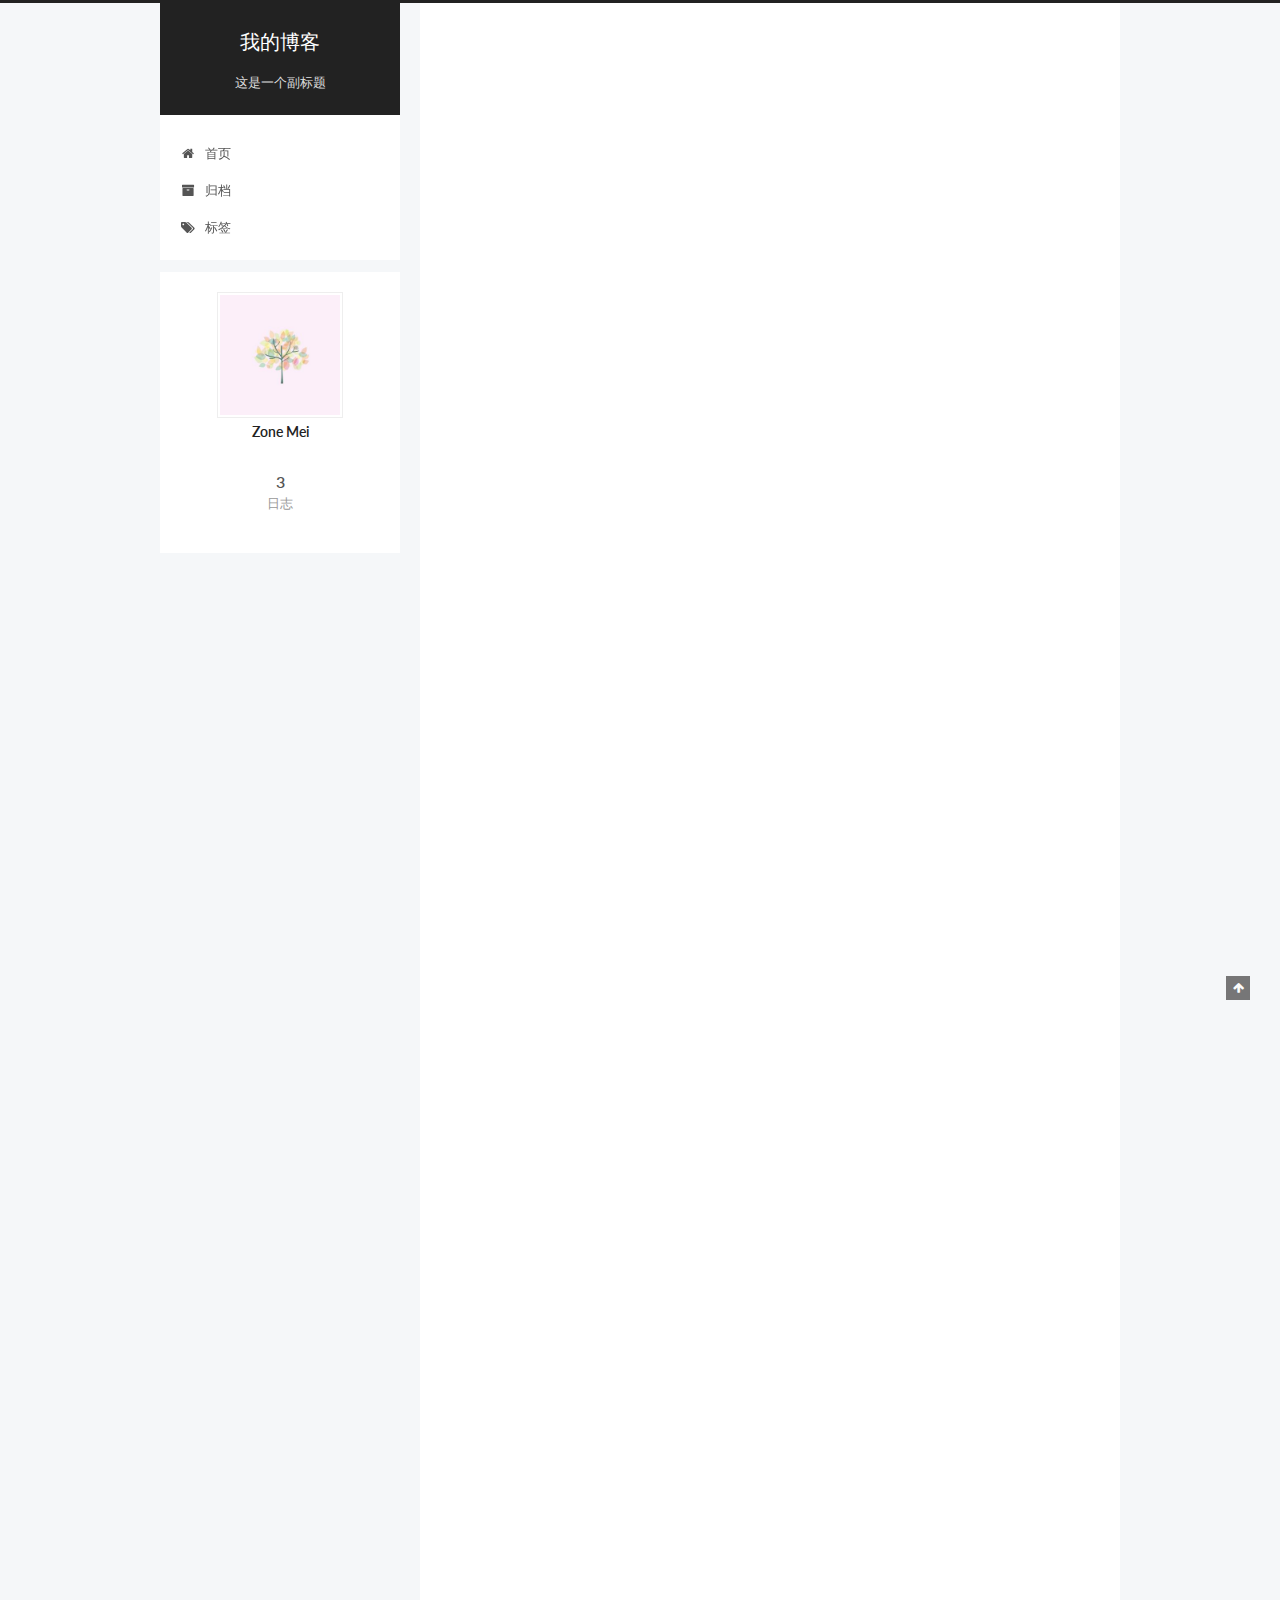
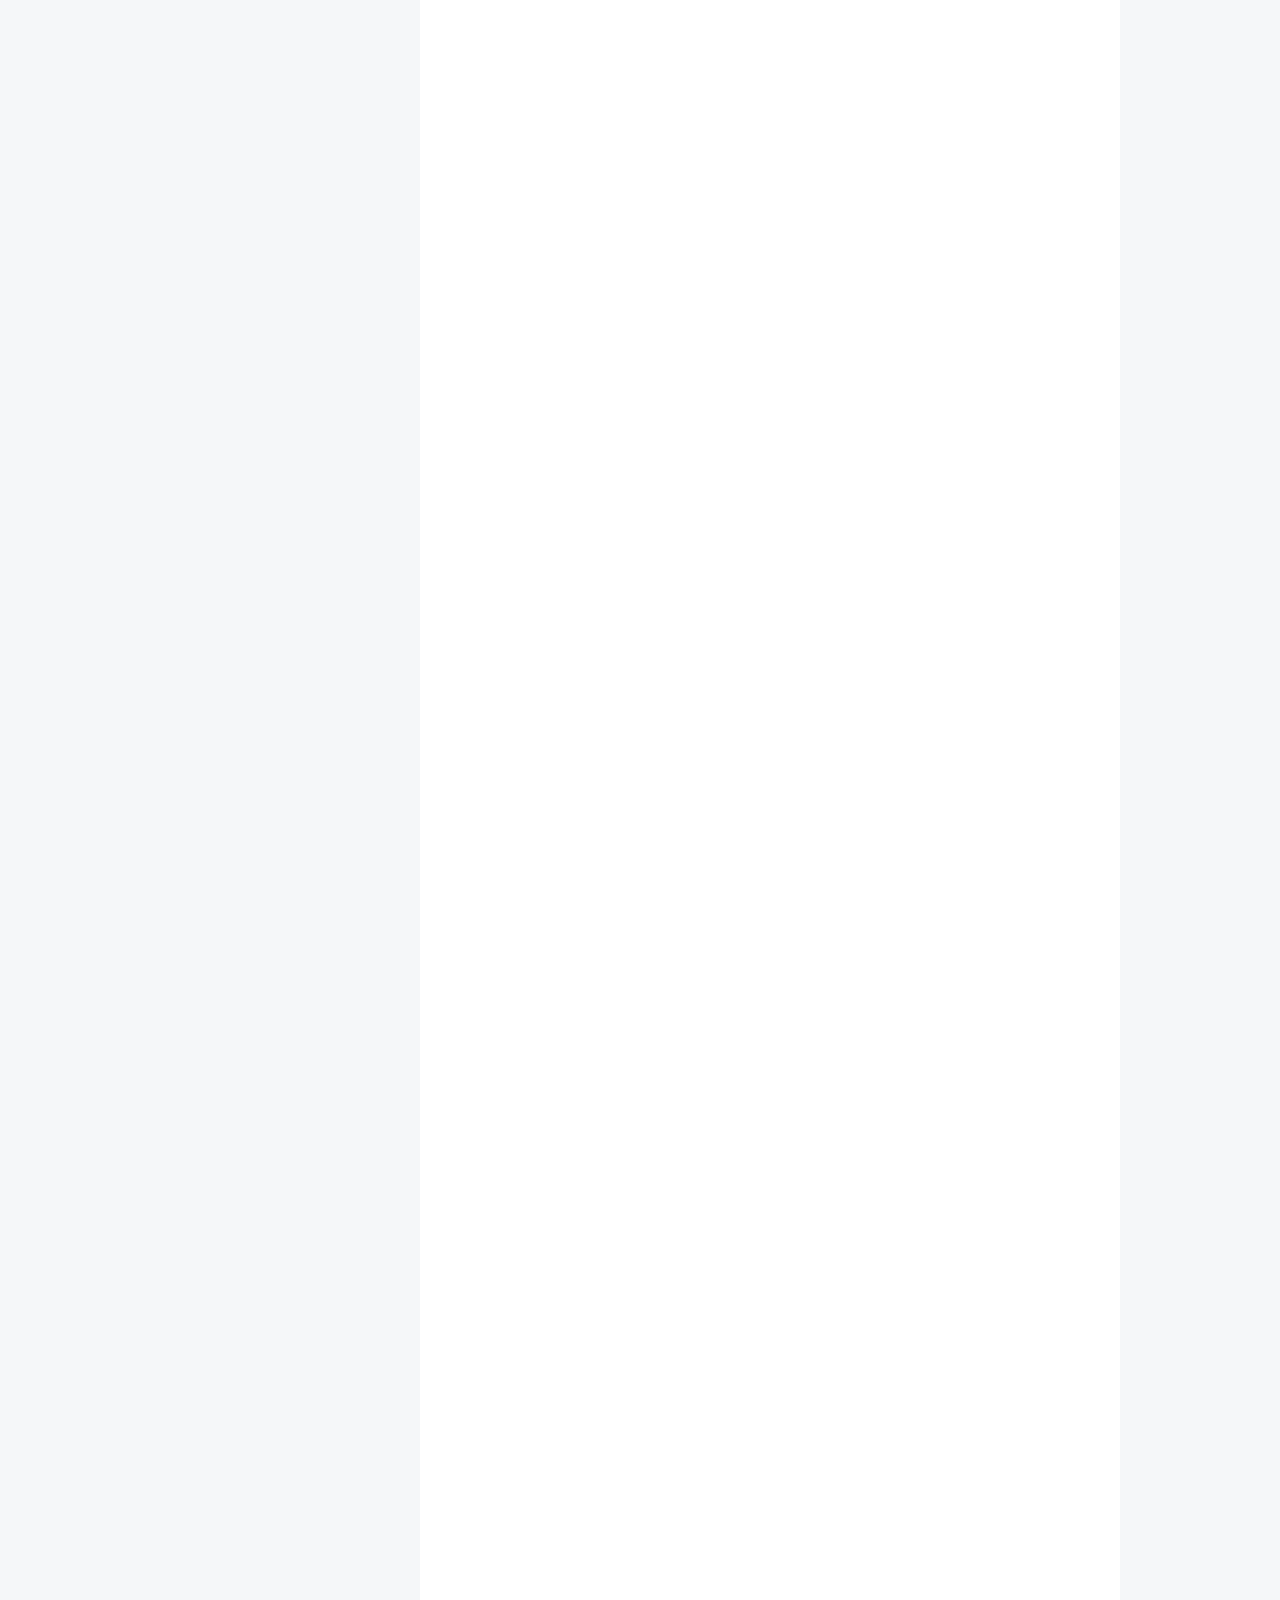
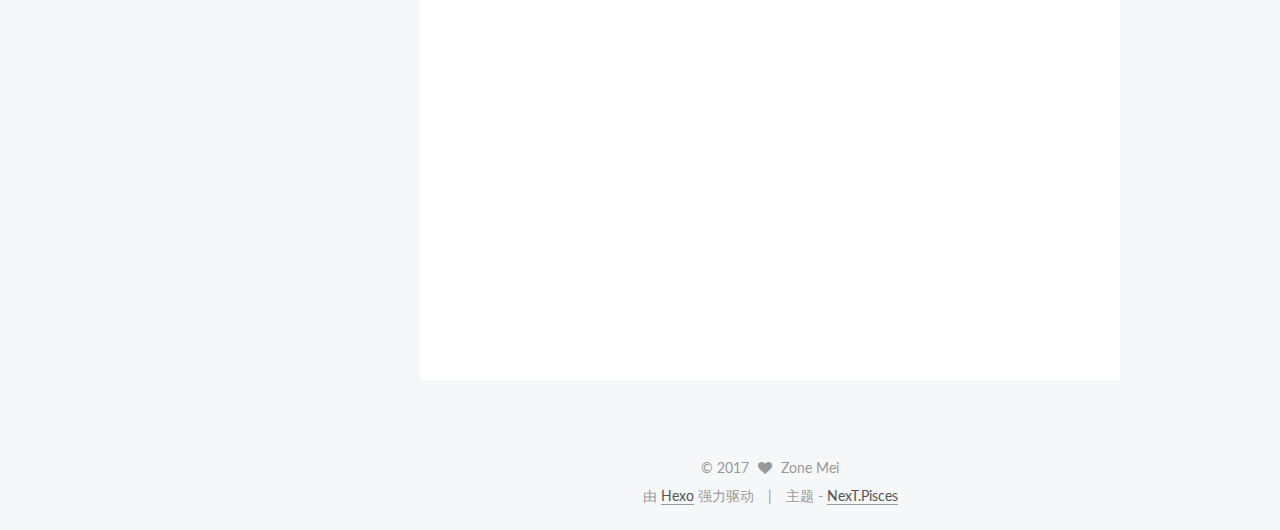
==== commit 1939858f: "Site updated: 2017-05-26 22:28:05" ====
--- a/index.html
+++ b/index.html
@@ -237,6 +237,128 @@
           <div id="content" class="content">
             
   <section id="posts" class="posts-expand">
+    
+      
+
+  
+
+  
+  
+  
+
+  <article class="post post-type-normal " itemscope itemtype="http://schema.org/Article">
+    <link itemprop="mainEntityOfPage" href="http://yoursite.com/2017/05/26/我的另一篇博客/">
+
+    <span hidden itemprop="author" itemscope itemtype="http://schema.org/Person">
+      <meta itemprop="name" content="Zone Mei">
+      <meta itemprop="description" content="">
+      <meta itemprop="image" content="/images/tree.jpg">
+    </span>
+
+    <span hidden itemprop="publisher" itemscope itemtype="http://schema.org/Organization">
+      <meta itemprop="name" content="我的博客">
+    </span>
+
+    
+      <header class="post-header">
+
+        
+        
+          <h1 class="post-title" itemprop="name headline">
+            
+            
+              
+                
+                <a class="post-title-link" href="/2017/05/26/我的另一篇博客/" itemprop="url">
+                  我的另一篇博客
+                </a>
+              
+            
+          </h1>
+        
+
+        <div class="post-meta">
+          <span class="post-time">
+            
+              <span class="post-meta-item-icon">
+                <i class="fa fa-calendar-o"></i>
+              </span>
+              
+                <span class="post-meta-item-text">发表于</span>
+              
+              <time title="创建于" itemprop="dateCreated datePublished" datetime="2017-05-26T22:23:17+08:00">
+                2017-05-26
+              </time>
+            
+
+            
+
+            
+          </span>
+
+          
+
+          
+            
+          
+
+          
+          
+
+          
+
+          
+
+          
+
+        </div>
+      </header>
+    
+
+
+    <div class="post-body" itemprop="articleBody">
+
+      
+      
+
+      
+        
+          
+            <p>This is <a href="http://baidu.com/" title="Title" target="_blank" rel="external">baidu</a> inline link.</p>
+<p><img src="/images/tree.jpg" alt="图片" title="Optional title"></p>
+
+          
+        
+      
+    </div>
+
+    <div>
+      
+    </div>
+
+    <div>
+      
+    </div>
+
+    <div>
+      
+    </div>
+
+    <footer class="post-footer">
+      
+
+      
+
+      
+
+      
+      
+        <div class="post-eof"></div>
+      
+    </footer>
+  </article>
+
+
     
       
 
@@ -572,7 +694,7 @@
           
             <div class="site-state-item site-state-posts">
               <a href="/archives">
-                <span class="site-state-item-count">2</span>
+                <span class="site-state-item-count">3</span>
                 <span class="site-state-item-name">日志</span>
               </a>
             </div>
--- a/css/main.css
+++ b/css/main.css
@@ -1685,7 +1685,7 @@
   width: 4px;
   height: 4px;
   border-radius: 50%;
-  background: #e24555;
+  background: #cb694e;
 }
 .links-of-blogroll {
   font-size: 13px;
